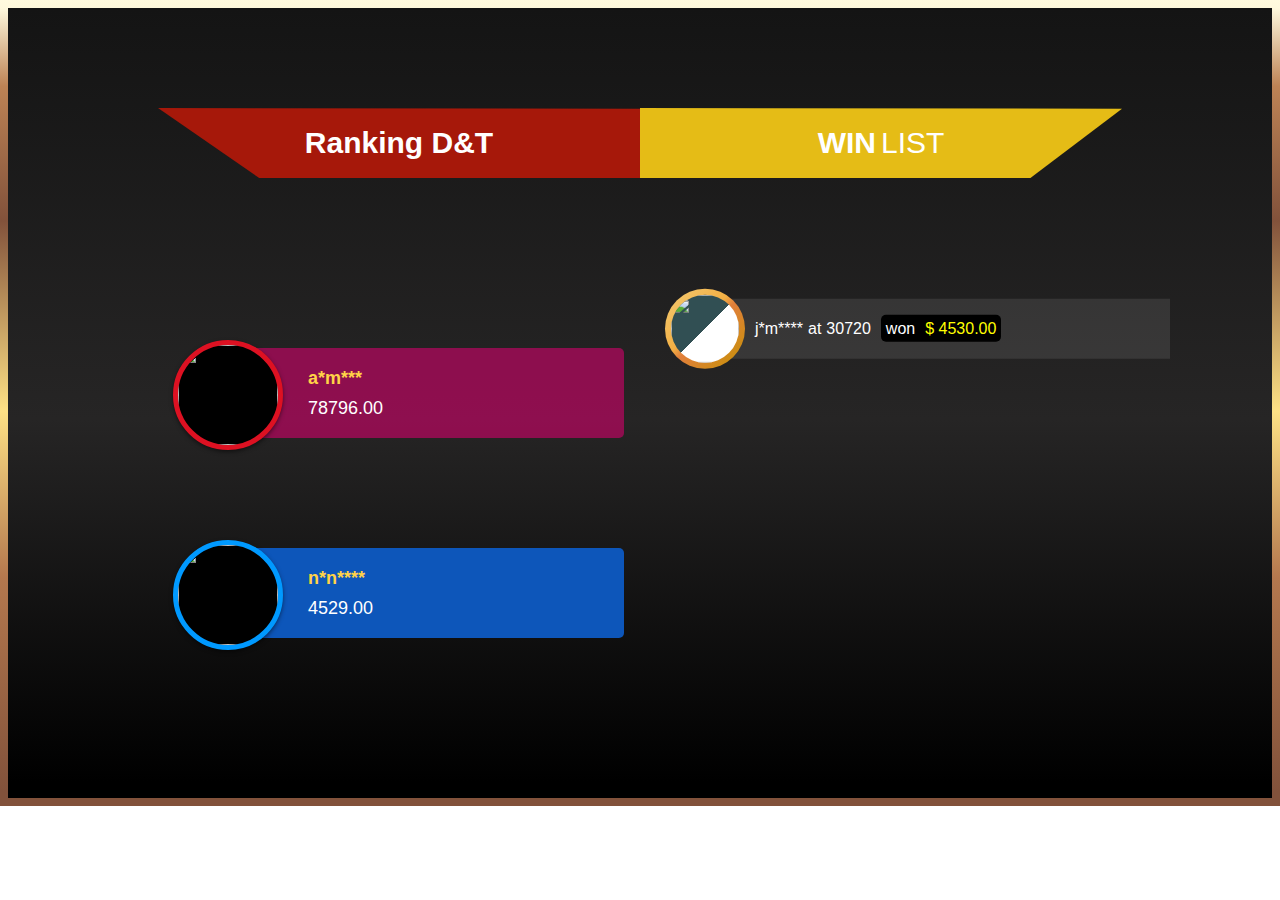
==== index.html @ 342e1118 "v1" ====
<!DOCTYPE html>
<html lang="en">

    <head>
        <meta name="viewport" content="width=device-width, initial-scale=1.0">

        <style>
            html {
                overflow-y: scroll;
            }

            :root {
                overflow-y: auto;
                overflow-x: hidden;
            }

            :root body {
                position: absolute;
            }

            body {
                width: 100vw;
                overflow: hidden;
            }

            body,
            html {
                font-size: 14px;
                padding: 0;
                margin: 0;
            }

            body {
                position: relative;
                min-height: 100%;
                font-family: Microsoft Yahei, Helvetica Neue, Helvetica, Arial, sans-serif;
                line-height: 1.428571429;
                color: #333;
            }

            * {
                -webkit-box-sizing: border-box;
                box-sizing: border-box;
                outline: none;
            }

            .index-goal {
                position: relative;
                padding: 0;
            }

            .index-goal .index-goal-content {
                position: relative;
                z-index: 1;
                padding: 50px 150px;
                color: #fff;
                border-radius: 10px;
                border-style: solid;
                border-width: 8px;
                border-image-source: linear-gradient(180deg, #fffade, #bd8355 10%, #82523b 27%, #fee185 51%, #b4784e 72%, #82523b 99%);
                border-image-slice: 1;
                background-image: -webkit-gradient(linear, left top, left bottom, from(#141414), color-stop(52%, #262525), color-stop(98%, #000)), -webkit-gradient(linear, left top, left bottom, from(#fffade), color-stop(10%, #bd8355), color-stop(27%, #82523b), color-stop(51%, #fee185), color-stop(72%, #b4784e), color-stop(99%, #82523b));
                background-image: linear-gradient(180deg, #141414, #262525 52%, #000 98%), linear-gradient(180deg, #fffade, #bd8355 10%, #82523b 27%, #fee185 51%, #b4784e 72%, #82523b 99%);
                display: -webkit-box;
                display: -ms-flexbox;
                display: flex;
            }

            .index-ranking-wrapper {
                margin: 50px auto 0;
                position: relative;
                width: 50%;
            }

            :after,
            :before {
                -webkit-box-sizing: border-box;
                box-sizing: border-box;
            }

            .index-ranking-wrapper:before {
                content: "";
                width: 220px;
                height: 160px;
                background-image: url(https://download.ocms365.com/v3/jla/mem/img/today-icon_6c0ab17.png);
                background-size: contain;
                z-index: 2;
                position: absolute;
                top: -56px;
                right: -110px;
                background-repeat: no-repeat;
            }

            .index-ranking-wrapper .today-icon {
                width: 100%;
                line-height: 70px;
                margin: auto;
                text-align: center;
                background-color: #a6180a;
                position: relative;
                -webkit-clip-path: polygon(0 0, 100% 1%, 100% 100%, 21% 100%);
                clip-path: polygon(0 0, 100% 1%, 100% 100%, 21% 100%);
            }

            .web_view {
                display: block;
            }

            .index-ranking-wrapper .today-icon p {
                margin-bottom: 5px;
                font-size: 30px;
                font-weight: 700;
            }

            .mob_view {
                display: none;
            }

            .index-section img {
                width: 100%;
            }

            img {
                vertical-align: middle;
            }

            button,
            img,
            input,
            select,
            textarea {
                -webkit-transform: translateZ(0);
                transform: translateZ(0);
            }

            img {
                border: 0;
                vertical-align: middle;
            }

            .index-ranking-wrapper .today-icon p {
                margin-bottom: 5px;
                font-size: 30px;
                font-weight: 700;
            }

            p {
                margin: 0 0 10px;
            }

            ol,
            ul {
                margin-top: 0;
                margin-bottom: 10px;
            }

            ul,
            li {
                list-style-type: none;
            }

            .index-section ul {
                margin: 0;
                padding: 0;
                list-style-type: none;
                *zoom: 1;
            }

            .index-ranking-wrapper .ranking-grid {
                padding: 0;
                margin: 170px 0 0 80px;
                width: 80%;
                position: relative;
            }

            .index-section ul:after,
            .index-section ul:before {
                content: " ";
                display: table;
            }

            .index-ranking-wrapper .ranking-grid>li {
                position: relative;
                margin-bottom: 110px;
            }

            .index-ranking-wrapper .ranking-grid>li.dragon {
                border-radius: 5px;
                background-color: rgba(186, 6, 97, .7);
            }

            .index-ranking-wrapper .ranking-grid>li .ranking-img {
                width: 110px;
                height: 110px;
                position: absolute;
                top: -8px;
                z-index: 1;
                border-radius: 50%;
                left: -65px;
            }

            .index-ranking-wrapper .ranking-grid>li .ranking-img:before {
                width: 150px;
                height: 150px;
                content: "";
                position: absolute;
                background-image: url(https://download.ocms365.com/v3/jla/mem/img/trophy_0536cb7.png);
                background-repeat: no-repeat;
                background-size: contain;
                left: -60px;
                top: -40px;
            }

            .index-goal .index-goal-content .game-img,
            .index-goal .index-goal-content .no-img {
                position: relative;
            }

            .index-goal .index-goal-content .game-img,
            .index-goal .index-goal-content .no-img {
                overflow: hidden;
                width: 100%;
                height: 100%;
                text-align: center;
                background-color: #000;
            }

            .index-ranking-wrapper .ranking-grid>li.dragon .game-img {
                border: 5px solid #d12;
                -webkit-box-shadow: 0 2px 4px 0 rgba(0, 0, 0, .5), inset 0 1px 2px 0 rgba(0, 0, 0, .5);
                box-shadow: 0 2px 4px 0 rgba(0, 0, 0, .5), inset 0 1px 2px 0 rgba(0, 0, 0, .5);
                border-radius: 50%;
            }

            .index-section img {
                width: 100%;
            }

            .index-goal .index-goal-content .game-img img,
            .index-goal .index-goal-content .no-img img {
                position: absolute;
                left: -100%;
                right: -100%;
                margin: auto;
                max-width: none;
                height: 100%;
            }

            .index-ranking-wrapper .ranking-grid>li ul {
                position: relative;
                border-radius: 5px;
            }

            .index-ranking-wrapper .ranking-grid>li.dragon ul {
                margin-left: 50px;
                padding-left: 20px;
            }

            .index-ranking-wrapper .ranking-grid>li ul li {
                position: relative;
                z-index: 1;
                padding: 15px 0;
                color: #fff;
            }

            .index-ranking-wrapper .ranking-grid>li ul li.winner {
                *zoom: 1;
                font-size: 18px;
                line-height: 30px;
            }

            .index-ranking-wrapper .ranking-grid>li ul li.winner:after,
            .index-ranking-wrapper .ranking-grid>li ul li.winner:before {
                content: " ";
                display: table;
            }

            .index-ranking-wrapper .ranking-grid>li ul li.winner .player {
                font-weight: 600;
                color: #ffd347;
            }

            .index-ranking-wrapper .ranking-grid>li ul li.winner .score {
                color: #fff;
            }

            .index-ranking-wrapper .ranking-grid>li ul li.winner:after {
                clear: both;
            }

            .index-ranking-wrapper .ranking-grid>li.dragon ul .ranking-winner-img {
                width: 90px;
                height: 90px;
                position: absolute;
                z-index: 1;
                top: 0;
                background-image: url(https://download.ocms365.com/v3/jla/mem/img/dragon_4d35b4f.png);
                background-size: contain;
                right: 0;
            }

            .index-section ul:after,
            .index-section ul:before {
                content: " ";
                display: table;
            }

            .index-section ul:after {
                clear: both;
            }

            .index-ranking-wrapper .ranking-grid>li {
                position: relative;
                margin-bottom: 110px;
            }

            .index-ranking-wrapper .ranking-grid>li.tiger {
                border-radius: 5px;
                background-color: #0d56ba;
            }

            .index-ranking-wrapper .ranking-grid>li .ranking-img {
                width: 110px;
                height: 110px;
                position: absolute;
                top: -8px;
                z-index: 1;
                border-radius: 50%;
                left: -65px;
            }

            .index-ranking-wrapper .ranking-grid>li.tiger .game-img {
                border: 5px solid #09f;
                -webkit-box-shadow: 0 2px 4px 0 rgba(0, 0, 0, .5), inset 0 1px 2px 0 rgba(0, 0, 0, .5);
                box-shadow: 0 2px 4px 0 rgba(0, 0, 0, .5), inset 0 1px 2px 0 rgba(0, 0, 0, .5);
                border-radius: 50%;
            }

            .index-ranking-wrapper .ranking-grid>li.tiger ul {
                margin-left: 50px;
                padding-left: 20px;
            }

            .index-ranking-wrapper .ranking-grid>li.tiger ul .ranking-winner-img {
                width: 90px;
                height: 90px;
                position: absolute;
                z-index: 1;
                top: 0;
                background-image: url(https://download.ocms365.com/v3/jla/mem/img/tiger_452400a.png);
                background-size: contain;
                right: 0;
            }

            .winner-list-wrapper {
                margin: 50px auto 0;
                position: relative;
                z-index: 1;
                width: 50%;
            }

            .index-title {
                position: relative;
                z-index: 1;
                padding: 0 30px;
                margin: 0;
                font-size: 20px;
                font-weight: 700;
                text-align: center;
                color: #8d8a8a;
                border: 0;
                line-height: 35px;
                background: none;
            }

            .winner-list-wrapper .index-title {
                margin-bottom: 5px;
                font-size: 30px;
                line-height: 70px;
                height: 70px;
                color: #fff;
                padding: 0;
                background-color: rgba(232, 190, 22, .99);
                -webkit-clip-path: polygon(0 0, 100% 1%, 81% 100%, 0 100%);
                clip-path: polygon(0 0, 100% 1%, 81% 100%, 0 100%);
            }

            b,
            strong {
                font-weight: 700;
            }

            .winner-list-wrapper .index-title span {
                margin-left: 5px;
                font-weight: 400;
            }

            .winner-list-wrapper .win-news-width {
                width: 110%;
                margin-top: 110px;
                overflow: hidden;
            }

            .winner-list-wrapper .win-news-scroll {
                margin-top: -5px;
            }

            .winner-list-wrapper .win-news-scroll>ul {
                position: relative;
                height: 420px;
                left: 40px;
            }

            .animate {
                position: absolute;
                top: 0;
                left: 0;
                width: 100%;
            }

            .winner-list-wrapper .win-news-scroll>ul>li {
                *zoom: 1;
                padding-top: 6px;
            }

            .winner-list-wrapper .win-news-scroll>ul>li:after,
            .winner-list-wrapper .win-news-scroll>ul>li:before {
                content: " ";
                display: table;
            }

            .winner-list-wrapper .winner-block {
                position: relative;
                padding: 5px 0;
                margin-top: 20px;
            }

            .winner-list-wrapper .winner-block .winner-img {
                width: 80px;
                height: 80px;
                border-radius: 50%;
                background: linear-gradient(135deg, #f2cb75, #f3b044 43%, #e17f3b 52%, #c49303);
                position: absolute;
                left: -15px;
                top: 0;
                bottom: 0;
                z-index: 1;
                margin: auto;
                padding: 6px;
            }

            .winner-list-wrapper .winner-block .winner-img .game-img {
                width: 100%;
                height: 100%;
                border-radius: 50%;
                background: linear-gradient(315deg, #fff, #fff 50%, #aac6c8 0, #314f53 0);
                overflow: hidden;
                position: relative;
                text-align: center;
                z-index: 2;
            }

            .index-goal .index-goal-content .game-img img,
            .index-goal .index-goal-content .no-img img {
                position: absolute;
                left: -100%;
                right: -100%;
                margin: auto;
                max-width: none;
                height: 100%;
            }

            .winner-list-wrapper .winner-block .winner-article {
                font-size: 16px;
                line-height: 60px;
                background: rgba(139, 138, 138, .2);
                color: #999;
                border-radius: 5px;
            }

            .winner-list-wrapper .winner-block .winner-article .winner-grid {
                display: -webkit-box;
                display: -ms-flexbox;
                display: flex;
            }

            .winner-list-wrapper .winner-block .winner-article .winner-grid>li {
                overflow: hidden;
                display: inline-block;
                text-overflow: ellipsis;
                white-space: nowrap;
                vertical-align: top;
                padding-left: 0;
            }

            .winner-list-wrapper .winner-block .winner-article .winner-grid>li:first-child {
                padding-left: 70px;
            }

            .winner-list-wrapper .winner-block .winner-article .winner-grid>li:first-child:first-child {
                color: #fff;
            }

            .winner-list-wrapper .winner-block .winner-article .winner-grid>li span {
                color: #fff;
            }

            .winner-list-wrapper .winner-block .winner-article .winner-grid>li:first-child span {
                padding: 0 5px;
            }

            .winner-list-wrapper .winner-block .winner-article .winner-grid>li:last-child .jackpot-win {
                margin-left: 5px;
                padding: 5px;
                border-top-left-radius: 5px;
                border-bottom-left-radius: 5px;
                background-color: #000;
            }

            .winner-list-wrapper .winner-block .winner-article .winner-grid>li:last-child .win-total {
                color: #ff0;
                padding: 5px;
                border-top-right-radius: 5px;
                border-bottom-right-radius: 5px;
                background-color: #000;
            }



            @media screen and (max-width:1024px) {
                .index-goal {
                    padding: 0;
                }

                .index-goal .index-goal-content {
                    display: block;
                    margin-bottom: 0;
                    padding: 2.6666666667vmin 2.6666666667vmin 0;
                    border-radius: 1.3333333333vmin;
                    border-width: 1.3333333333vmin;
                }

                .index-goal .index-ranking-wrapper {
                    margin-top: 0;
                    width: 100%;
                }

                .index-goal .index-ranking-wrapper:before {
                    background-image: none;
                }

                .index-goal .index-ranking-wrapper .today-icon {
                    position: relative;
                    top: 0;
                    margin-bottom: 8vmin;
                    width: 48vmin;
                    height: auto;
                    -webkit-clip-path: none;
                    clip-path: none;
                    background-color: transparent;
                }

                .web_view {
                    display: none !important;
                }

                .index-goal .index-ranking-wrapper .today-icon p {
                    font-size: 5.3333333333vmin;
                    margin-top: 0;
                    line-height: 20px;
                }

                .mob_view {
                    display: block !important;
                }

                .index-goal .index-ranking-wrapper .today-icon p {
                    font-size: 5.3333333333vmin;
                    margin-top: 0;
                    line-height: 20px;
                }

                .index-goal .index-ranking-wrapper .ranking-grid {
                    padding: 0;
                    margin: auto 0 0 16vmin;
                }

                .index-goal .index-ranking-wrapper .ranking-grid>li {
                    padding: 0;
                    width: 100%;
                }

                .index-goal .index-ranking-wrapper .ranking-grid>li.dragon {
                    margin-bottom: 14.6666666667vmin;
                }

                .index-goal .index-ranking-wrapper .ranking-grid>li .ranking-img {
                    width: 18.6666666667vmin;
                    height: 18.6666666667vmin;
                    left: 0;
                    top: 0;
                }

                .index-goal .index-ranking-wrapper .ranking-grid>li .ranking-img:before {
                    width: 21.3333333333vmin;
                    height: 25.0666666667vmin;
                    left: -16.8vmin;
                    top: -5.0666666667vmin;
                }

                .index-goal .index-ranking-wrapper .ranking-grid>li .ranking-img .game-img,
                .index-goal .index-ranking-wrapper .ranking-grid>li .ranking-img .no-img {
                    left: -8vmin;
                }

                .index-goal .index-ranking-wrapper .ranking-grid>li ul {
                    margin: 0;
                    padding: 0;
                    width: 100%;
                    height: 18.6666666667vmin;
                }

                .index-goal .index-ranking-wrapper .ranking-grid>li ul li {
                    padding: 0;
                }

                .index-goal .index-ranking-wrapper .ranking-grid>li.dragon .winner,
                .index-goal .index-ranking-wrapper .ranking-grid>li.tiger .winner {
                    padding-top: 4vmin;
                    line-height: 5.8666666667vmin;
                    padding-left: 16vmin;
                }

                .index-goal .index-ranking-wrapper .ranking-grid>li.dragon .winner {
                    text-align: left;
                }

                .index-goal .index-ranking-wrapper .ranking-grid>li.dragon .winner .player,
                .index-goal .index-ranking-wrapper .ranking-grid>li.dragon .winner .score,
                .index-goal .index-ranking-wrapper .ranking-grid>li.tiger .winner .player,
                .index-goal .index-ranking-wrapper .ranking-grid>li.tiger .winner .score {
                    font-size: 4.2666666667vmin;
                }

                .index-goal .index-ranking-wrapper .ranking-grid>li.dragon .ranking-winner-img,
                .index-goal .index-ranking-wrapper .ranking-grid>li.tiger .ranking-winner-img {
                    width: 17.8666666667vmin;
                    height: 17.8666666667vmin;
                }

                .index-goal .index-ranking-wrapper .ranking-grid>li {
                    padding: 0;
                    width: 100%;
                }

                .index-goal .index-ranking-wrapper .ranking-grid>li.tiger {
                    margin-bottom: 14.6666666667vmin;
                }

                .index-goal .index-ranking-wrapper .ranking-grid>li .ranking-img {
                    width: 18.6666666667vmin;
                    height: 18.6666666667vmin;
                    left: 0;
                    top: 0;
                }

                .index-goal .index-ranking-wrapper .ranking-grid>li .ranking-img:before {
                    width: 21.3333333333vmin;
                    height: 25.0666666667vmin;
                    left: -16.8vmin;
                    top: -5.0666666667vmin;
                }

                .index-goal .index-ranking-wrapper .ranking-grid>li .ranking-img .game-img,
                .index-goal .index-ranking-wrapper .ranking-grid>li .ranking-img .no-img {
                    left: -8vmin;
                }

                .index-goal .index-ranking-wrapper .ranking-grid>li ul {
                    margin: 0;
                    padding: 0;
                    width: 100%;
                    height: 18.6666666667vmin;
                }

                .index-goal .index-ranking-wrapper .ranking-grid>li ul li {
                    padding: 0;
                }

                .index-goal .index-ranking-wrapper .ranking-grid>li.dragon .winner,
                .index-goal .index-ranking-wrapper .ranking-grid>li.tiger .winner {
                    padding-top: 4vmin;
                    line-height: 5.8666666667vmin;
                    padding-left: 16vmin;
                }

                .index-goal .index-ranking-wrapper .ranking-grid>li.dragon .winner .player,
                .index-goal .index-ranking-wrapper .ranking-grid>li.dragon .winner .score,
                .index-goal .index-ranking-wrapper .ranking-grid>li.tiger .winner .player,
                .index-goal .index-ranking-wrapper .ranking-grid>li.tiger .winner .score {
                    font-size: 4.2666666667vmin;
                }

                .index-goal .index-ranking-wrapper .ranking-grid>li.dragon .ranking-winner-img,
                .index-goal .index-ranking-wrapper .ranking-grid>li.tiger .ranking-winner-img {
                    width: 17.8666666667vmin;
                    height: 17.8666666667vmin;
                }

                .index-goal .index-ranking-wrapper:after {
                    left: 0;
                    right: 0;
                    bottom: -.8vmin;
                    height: .8vmin;
                }

                .index-goal .winner-list-wrapper {
                    width: 100%;
                    padding-bottom: 13.3333333333vmin;
                    margin-top: 0;
                }

                .index-goal .winner-list-wrapper .index-title {
                    margin-bottom: 0;
                    font-size: 5.3333333333vmin;
                    background-color: transparent;
                    line-height: 5.3333333333vmin;
                    height: 5.3333333333vmin;
                }

                .index-goal .winner-list-wrapper .index-title span {
                    margin-left: 1.3333333333vmin;
                }

                .index-goal .winner-list-wrapper .win-news-width {
                    margin-top: 0;
                    width: 100%;
                }

                .index-goal .winner-list-wrapper .win-news-scroll {
                    margin-top: -10px;
                    margin-left: 0;
                    width: 100%;
                }

                .index-goal .winner-list-wrapper .win-news-scroll>ul {
                    height: 106.6666666667vmin;
                    left: 0;
                }

                .index-goal .winner-list-wrapper .win-news-scroll>ul>li {
                    padding-top: 0;
                }

                .index-goal .winner-list-wrapper .winner-block {
                    padding: 0;
                }

                .index-goal .winner-list-wrapper .winner-block .winner-article .winner-grid {
                    -webkit-box-orient: vertical;
                    -webkit-box-direction: normal;
                    -ms-flex-direction: column;
                    flex-direction: column;
                }

                .index-goal .winner-list-wrapper .winner-block .winner-article .winner-grid>li {
                    display: block;
                    padding-left: 18.6666666667vmin;
                    padding-right: 0;
                    width: 100%;
                    text-align: left;
                    font-size: 4.2666666667vmin;
                }

                .index-goal .winner-list-wrapper .winner-block .winner-article .winner-grid>li span {
                    margin: 0;
                }

                .index-goal .winner-list-wrapper .winner-block .winner-article .winner-grid>li {
                    display: block;
                    padding-left: 18.6666666667vmin;
                    padding-right: 0;
                    width: 100%;
                    text-align: left;
                    font-size: 4.2666666667vmin;
                }

                .index-goal .winner-list-wrapper .winner-block .winner-article .winner-grid>li:last-child span:not(.win-total) {
                    margin: 0;
                }

                .index-goal .winner-list-wrapper .winner-block .winner-article .winner-grid>li span {
                    margin: 0;
                }

                .index-goal .winner-list-wrapper .winner-block .winner-article {
                    padding: 1.5vmin 0;
                    font-size: 3.7333333333vmin;
                    line-height: normal;
                    border-radius: 1vmin;
                }

                .index-goal .winner-list-wrapper .winner-block .winner-img {
                    width: 10 vmin;
                    height: 10vmin;
                    top: 50%;
                    left: 2.6666666667vmin;
                    margin: 0;
                    padding: 0;
                    background: none;
                    -webkit-transform: translateY(-50%);
                    transform: translateY(-50%);
                }
            }

            @media screen and (max-width:660px) {
                .index-goal .winner-list-wrapper .winner-block .winner-article {
                    padding: 2.5vmin 0;
                    font-size: 3.7333333333vmin;
                    line-height: normal;
                    border-radius: 1vmin;
                }

                .index-goal .winner-list-wrapper .winner-block .winner-img {
                    width: 11vmin;
                    height: 11vmin;
                    top: 50%;
                    left: 2.6666666667vmin;
                    margin: 0;
                    padding: 0;
                    background: none;
                    -webkit-transform: translateY(-50%);
                    transform: translateY(-50%);
                }
            }

            @media screen and (max-width:576px) {
                .index-goal .winner-list-wrapper .winner-block .winner-article {
                    padding: 4vmin 0;
                    font-size: 3.7333333333vmin;
                    line-height: normal;
                    border-radius: 1.3333333333vmin;
                }

                .index-goal .winner-list-wrapper .winner-block .winner-img {
                    width: 13.3333333333vmin;
                    height: 13.3333333333vmin;
                    top: 50%;
                    left: 2.6666666667vmin;
                    margin: 0;
                    padding: 0;
                    background: none;
                    -webkit-transform: translateY(-50%);
                    transform: translateY(-50%);
                }
            }

            @media screen and (max-width:430px) {
                .index-goal .winner-list-wrapper .winner-block .winner-article {
                    padding: 4.5333333333vmin 0;
                    font-size: 3.7333333333vmin;
                    line-height: normal;
                    border-radius: 1.3333333333vmin;
                }

                .index-goal .winner-list-wrapper .winner-block .winner-img {
                    width: 13.3333333333vmin;
                    height: 13.3333333333vmin;
                    top: 50%;
                    left: 2.6666666667vmin;
                    margin: 0;
                    padding: 0;
                    background: none;
                    -webkit-transform: translateY(-50%);
                    transform: translateY(-50%);
                }
            }
        </style>
    </head>

    <body>
        <div class="index-section" id="first-div">
            <div data_vue_tag="FitLayout">
                <div>
                    <div class="index-goal">
                        <div class="index-goal-border">
                            <div class="index-goal-content">
                                <div class="index-ranking-wrapper">
                                    <div class="today-icon">
                                        <div class="web_view">
                                            <p>Ranking D&amp;T </p>
                                        </div>
                                        <div class="mob_view"><img src="https://download.ocms365.com/v3/jla/mem/img/today-icon_6c0ab17.png" alt="RANKING">
                                            <p>Ranking D&amp;T </p>
                                        </div>
                                    </div>
                                    <ul class="ranking-grid">
                                        <li class="dragon">
                                            <div></div>
                                            <div class="ranking-img">
                                                <div class="game-img"><img src="https://download.ocms365.com/v2/common/JILI/PlatformGameList.12259_3?version=0"></div>
                                            </div>
                                            <ul>
                                                <li class="winner">
                                                    <div class="player">s*e*l*s****</div>
                                                    <div class="score">83750.00</div>
                                                </li>
                                                <div class="ranking-winner-img"></div>
                                            </ul>
                                        </li>
                                        <li class="tiger">
                                            <div></div>
                                            <div class="ranking-img">
                                                <div class="game-img"><img src="https://download.ocms365.com/v2/common/JDB/PlatformGameList.16_3?version=0"></div>
                                            </div>
                                            <ul>
                                                <li class="winner">
                                                    <div class="player">g*e*n*n*r*s***</div>
                                                    <div class="score">926.00</div>
                                                </li>
                                                <div class="ranking-winner-img"></div>
                                            </ul>
                                        </li>
                                    </ul>
                                </div>
                                <div class="winner-list-wrapper" data_vue_tag="WinListWrapper">
                                    <h3 class="index-title"><b>WIN</b><span>LIST</span></h3>
                                    <div class="win-news-width">
                                        <div class="win-news-scroll">
                                            <ul style="transform: translateY(-1915px);">
                                                <li class="animate" style="transform: translateY(0px);">
                                                    <div class="winner-block">
                                                        <div class="winner-img">
                                                            <div class="game-img"><img src="https://download.ocms365.com/v2/common/FC/PlatformGameList.30473_3?version=0"></div>
                                                        </div>
                                                        <div class="winner-article">
                                                            <div>
                                                                <ul class="winner-grid">
                                                                    <li><span>c*m*r*a***</span>at<span title="COWBOYS">COWBOYS</span></li>
                                                                    <li><span class="jackpot-win">won</span><span class="win-total">$ 5650.00</span></li>
                                                                </ul>
                                                            </div>
                                                        </div>
                                                    </div>
                                                </li>
                                                <li class="animate" style="transform: translateY(96px);">
                                                    <div class="winner-block">
                                                        <div class="winner-img">
                                                            <div class="game-img"><img src="https://download.ocms365.com/v2/common/JILI/PlatformGameList.30815_3?version=1"></div>
                                                        </div>
                                                        <div class="winner-article">
                                                            <div>
                                                                <ul class="winner-grid">
                                                                    <li><span>0*2*1*8****</span>at<span title="Fortune Gems">Fortune Gems</span></li>
                                                                    <li><span class="jackpot-win">won</span><span class="win-total">$ 7925.00</span></li>
                                                                </ul>
                                                            </div>
                                                        </div>
                                                    </div>
                                                </li>
                                                <li class="animate" style="transform: translateY(192px);">
                                                    <div class="winner-block">
                                                        <div class="winner-img">
                                                            <div class="game-img"><img src="https://download.ocms365.com/v2/common/FC/PlatformGameList.30473_3?version=0"></div>
                                                        </div>
                                                        <div class="winner-article">
                                                            <div>
                                                                <ul class="winner-grid">
                                                                    <li><span>c*m*r*a***</span>at<span title="COWBOYS">COWBOYS</span></li>
                                                                    <li><span class="jackpot-win">won</span><span class="win-total">$ 7200.00</span></li>
                                                                </ul>
                                                            </div>
                                                        </div>
                                                    </div>
                                                </li>
                                                <li class="animate" style="transform: translateY(288px);">
                                                    <div class="winner-block">
                                                        <div class="winner-img">
                                                            <div class="game-img"><img src="https://download.ocms365.com/v2/common/JILI/PlatformGameList.12259_3?version=0"></div>
                                                        </div>
                                                        <div class="winner-article">
                                                            <div>
                                                                <ul class="winner-grid">
                                                                    <li><span>m*a***</span>at<span title="Super Ace">Super Ace</span></li>
                                                                    <li><span class="jackpot-win">won</span><span class="win-total">$ 4862.00</span></li>
                                                                </ul>
                                                            </div>
                                                        </div>
                                                    </div>
                                                </li>
                                                <li class="animate" style="transform: translateY(384px);">
                                                    <div class="winner-block">
                                                        <div class="winner-img">
                                                            <div class="game-img"><img src="https://download.ocms365.com/v2/common/JILI/PlatformGameList.12259_3?version=0"></div>
                                                        </div>
                                                        <div class="winner-article">
                                                            <div>
                                                                <ul class="winner-grid">
                                                                    <li><span>a*z****</span>at<span title="Super Ace">Super Ace</span></li>
                                                                    <li><span class="jackpot-win">won</span><span class="win-total">$ 9660.00</span></li>
                                                                </ul>
                                                            </div>
                                                        </div>
                                                    </div>
                                                </li>
                                                <li class="animate" style="transform: translateY(480px);">
                                                    <div class="winner-block">
                                                        <div class="winner-img">
                                                            <div class="game-img"><img src="https://download.ocms365.com/v2/common/JILI/PlatformGameList.12259_3?version=0"></div>
                                                        </div>
                                                        <div class="winner-article">
                                                            <div>
                                                                <ul class="winner-grid">
                                                                    <li><span>d*l*r*i***</span>at<span title="Super Ace">Super Ace</span></li>
                                                                    <li><span class="jackpot-win">won</span><span class="win-total">$ 3340.00</span></li>
                                                                </ul>
                                                            </div>
                                                        </div>
                                                    </div>
                                                </li>
                                                <li class="animate" style="transform: translateY(576px);">
                                                    <div class="winner-block">
                                                        <div class="winner-img">
                                                            <div class="game-img"><img src="https://download.ocms365.com/v2/common/JILI/PlatformGameList.12259_3?version=0"></div>
                                                        </div>
                                                        <div class="winner-article">
                                                            <div>
                                                                <ul class="winner-grid">
                                                                    <li><span>a*z****</span>at<span title="Super Ace">Super Ace</span></li>
                                                                    <li><span class="jackpot-win">won</span><span class="win-total">$ 3760.00</span></li>
                                                                </ul>
                                                            </div>
                                                        </div>
                                                    </div>
                                                </li>
                                                <li class="animate" style="transform: translateY(672px);">
                                                    <div class="winner-block">
                                                        <div class="winner-img">
                                                            <div class="game-img"><img src="https://download.ocms365.com/v2/common/PGV2/PlatformGameList.32614_3?version=0"></div>
                                                        </div>
                                                        <div class="winner-article">
                                                            <div>
                                                                <ul class="winner-grid">
                                                                    <li><span>v*a*i*i*y***</span>at<span title="Lucky Neko">Lucky Neko</span></li>
                                                                    <li><span class="jackpot-win">won</span><span class="win-total">$ 4000.00</span></li>
                                                                </ul>
                                                            </div>
                                                        </div>
                                                    </div>
                                                </li>
                                                <li class="animate" style="transform: translateY(768px);">
                                                    <div class="winner-block">
                                                        <div class="winner-img">
                                                            <div class="game-img"><img src="https://download.ocms365.com/v2/common/JILI/PlatformGameList.12259_3?version=0"></div>
                                                        </div>
                                                        <div class="winner-article">
                                                            <div>
                                                                <ul class="winner-grid">
                                                                    <li><span>a*z****</span>at<span title="Super Ace">Super Ace</span></li>
                                                                    <li><span class="jackpot-win">won</span><span class="win-total">$ 6360.00</span></li>
                                                                </ul>
                                                            </div>
                                                        </div>
                                                    </div>
                                                </li>
                                                <li class="animate" style="transform: translateY(864px);">
                                                    <div class="winner-block">
                                                        <div class="winner-img">
                                                            <div class="game-img"><img src="https://download.ocms365.com/v2/common/JILI/PlatformGameList.12259_3?version=0"></div>
                                                        </div>
                                                        <div class="winner-article">
                                                            <div>
                                                                <ul class="winner-grid">
                                                                    <li><span>a*z****</span>at<span title="Super Ace">Super Ace</span></li>
                                                                    <li><span class="jackpot-win">won</span><span class="win-total">$ 3690.00</span></li>
                                                                </ul>
                                                            </div>
                                                        </div>
                                                    </div>
                                                </li>
                                                <li class="animate" style="transform: translateY(960px);">
                                                    <div class="winner-block">
                                                        <div class="winner-img">
                                                            <div class="game-img"><img src="https://download.ocms365.com/v2/common/FC/PlatformGameList.31588_3?version=0"></div>
                                                        </div>
                                                        <div class="winner-article">
                                                            <div>
                                                                <ul class="winner-grid">
                                                                    <li><span>0*5*2*8****</span>at<span title="Robin Hood">Robin Hood</span></li>
                                                                    <li><span class="jackpot-win">won</span><span class="win-total">$ 5000.00</span></li>
                                                                </ul>
                                                            </div>
                                                        </div>
                                                    </div>
                                                </li>
                                                <li class="animate" style="transform: translateY(1056px);">
                                                    <div class="winner-block">
                                                        <div class="winner-img">
                                                            <div class="game-img"><img src="https://download.ocms365.com/v2/common/FC/PlatformGameList.33328_3?version=0"></div>
                                                        </div>
                                                        <div class="winner-article">
                                                            <div>
                                                                <ul class="winner-grid">
                                                                    <li><span>j*o*n****</span>at<span title="SUPER ELEMENTS">SUPER ELEMENTS</span></li>
                                                                    <li><span class="jackpot-win">won</span><span class="win-total">$ 10176.00</span></li>
                                                                </ul>
                                                            </div>
                                                        </div>
                                                    </div>
                                                </li>
                                                <li class="animate" style="transform: translateY(1152px);">
                                                    <div class="winner-block">
                                                        <div class="winner-img">
                                                            <div class="game-img"><img src="https://download.ocms365.com/v2/common/R88/PlatformGameList.31616_3?version=0"></div>
                                                        </div>
                                                        <div class="winner-article">
                                                            <div>
                                                                <ul class="winner-grid">
                                                                    <li><span>a*z****</span>at<span title="SuperAce">SuperAce</span></li>
                                                                    <li><span class="jackpot-win">won</span><span class="win-total">$ 26100.00</span></li>
                                                                </ul>
                                                            </div>
                                                        </div>
                                                    </div>
                                                </li>
                                                <li class="animate" style="transform: translateY(1248px);">
                                                    <div class="winner-block">
                                                        <div class="winner-img">
                                                            <div class="game-img"><img src="https://download.ocms365.com/v2/common/R88/PlatformGameList.31616_3?version=0"></div>
                                                        </div>
                                                        <div class="winner-article">
                                                            <div>
                                                                <ul class="winner-grid">
                                                                    <li><span>a*z****</span>at<span title="SuperAce">SuperAce</span></li>
                                                                    <li><span class="jackpot-win">won</span><span class="win-total">$ 17540.00</span></li>
                                                                </ul>
                                                            </div>
                                                        </div>
                                                    </div>
                                                </li>
                                                <li class="animate" style="transform: translateY(1344px);">
                                                    <div class="winner-block">
                                                        <div class="winner-img">
                                                            <div class="game-img"><img src="https://download.ocms365.com/v2/common/PGV2/PlatformGameList.32620_3?version=0"></div>
                                                        </div>
                                                        <div class="winner-article">
                                                            <div>
                                                                <ul class="winner-grid">
                                                                    <li><span>j*r*c*x****</span>at<span title="Wild Bounty Showdown">Wild Bounty Showdown</span></li>
                                                                    <li><span class="jackpot-win">won</span><span class="win-total">$ 5760.00</span></li>
                                                                </ul>
                                                            </div>
                                                        </div>
                                                    </div>
                                                </li>
                                                <li class="animate" style="transform: translateY(1440px);">
                                                    <div class="winner-block">
                                                        <div class="winner-img">
                                                            <div class="game-img"><img src="https://download.ocms365.com/v2/common/JILI/PlatformGameList.12259_3?version=0"></div>
                                                        </div>
                                                        <div class="winner-article">
                                                            <div>
                                                                <ul class="winner-grid">
                                                                    <li><span>0*2*1***</span>at<span title="Super Ace">Super Ace</span></li>
                                                                    <li><span class="jackpot-win">won</span><span class="win-total">$ 4065.00</span></li>
                                                                </ul>
                                                            </div>
                                                        </div>
                                                    </div>
                                                </li>
                                                <li class="animate" style="transform: translateY(1536px);">
                                                    <div class="winner-block">
                                                        <div class="winner-img">
                                                            <div class="game-img"><img src="https://download.ocms365.com/v2/common/PGV2/PlatformGameList.32614_3?version=0"></div>
                                                        </div>
                                                        <div class="winner-article">
                                                            <div>
                                                                <ul class="winner-grid">
                                                                    <li><span>v*a*i*i*y***</span>at<span title="Lucky Neko">Lucky Neko</span></li>
                                                                    <li><span class="jackpot-win">won</span><span class="win-total">$ 3200.00</span></li>
                                                                </ul>
                                                            </div>
                                                        </div>
                                                    </div>
                                                </li>
                                                <li class="animate" style="transform: translateY(1630px);">
                                                    <div class="winner-block">
                                                        <div class="winner-img">
                                                            <div class="game-img"><img src="https://download.ocms365.com/v2/common/PGV2/PlatformGameList.32614_3?version=0"></div>
                                                        </div>
                                                        <div class="winner-article">
                                                            <div>
                                                                <ul class="winner-grid">
                                                                    <li><span>v*a*i*i*y***</span>at<span title="Lucky Neko">Lucky Neko</span></li>
                                                                    <li><span class="jackpot-win">won</span><span class="win-total">$ 4800.00</span></li>
                                                                </ul>
                                                            </div>
                                                        </div>
                                                    </div>
                                                </li>
                                                <li class="animate" style="transform: translateY(1724px);">
                                                    <div class="winner-block">
                                                        <div class="winner-img">
                                                            <div class="game-img"><img src="https://download.ocms365.com/v2/common/JILI/PlatformGameList.10457_3?version=0"></div>
                                                        </div>
                                                        <div class="winner-article">
                                                            <div>
                                                                <ul class="winner-grid">
                                                                    <li><span>f*a*c*s*l*a*2***</span>at<span title="Crazy777">Crazy777</span></li>
                                                                    <li><span class="jackpot-win">won</span><span class="win-total">$ 3210.00</span></li>
                                                                </ul>
                                                            </div>
                                                        </div>
                                                    </div>
                                                </li>
                                                <li class="animate" style="transform: translateY(1820px);">
                                                    <div class="winner-block">
                                                        <div class="winner-img">
                                                            <div class="game-img"><img src="https://download.ocms365.com/v2/common/PGV2/PlatformGameList.32614_3?version=0"></div>
                                                        </div>
                                                        <div class="winner-article">
                                                            <div>
                                                                <ul class="winner-grid">
                                                                    <li><span>v*a*i*i*y***</span>at<span title="Lucky Neko">Lucky Neko</span></li>
                                                                    <li><span class="jackpot-win">won</span><span class="win-total">$ 4480.00</span></li>
                                                                </ul>
                                                            </div>
                                                        </div>
                                                    </div>
                                                </li>
                                            </ul>
                                        </div>
                                    </div>
                                </div>
                            </div>
                        </div>
                    </div>
                </div>
            </div>
        </div>
    </body>
    <script>
        // 輪播
        document.addEventListener('DOMContentLoaded', function () {
            var winListContainer = document.querySelector('.win-news-scroll');
            var winListUl = document.querySelector('.win-news-scroll ul');
            
            document.body.style.width = screen.width + "px";
            var n = 1 // 每次滾動倍率
            if (screen.width < 768) {
                n = 0.99  // for i14 pro max
            } else {
                n = 1.05  // for pc 
            }
            console.log(screen.width, n)

            var winnerBlockHeight = winListUl.firstElementChild.offsetHeight * n;  
            console.log(winnerBlockHeight)

            var totalWinners = winListUl.children.length;
            winListUl.style.transform = 'translateY(' + (-totalWinners + 1) * winnerBlockHeight + 'px)';  // 初始位置
            console.log(winListUl.style.transform)
            var currentIndex = 19;

            setInterval(function () {
                currentIndex = (currentIndex - 1 + totalWinners) % totalWinners;
                var newTransform = -currentIndex * winnerBlockHeight;

                winListUl.style.transition = 'transform 1s ease-in-out';
                winListUl.style.transform = 'translateY(' + newTransform + 'px)';

                // Reset transition and transform when reaching the first winner
                if (currentIndex === 0) {
                    setTimeout(function () {
                        winListUl.style.transition = 'none';
                        winListUl.style.transform = 'translateY(' + (-totalWinners + 1) * winnerBlockHeight + 'px)';
                        currentIndex = totalWinners - 1;
                    }, 2000);
                }
            }, 2000);
        });
    </script>

    <script>
        // 抓money檔案
        const moneyJsonFileList = [
            'money0',
            'money2',
        ];
        const moneyjsonFileName = moneyJsonFileList[Math.floor(Math.random() * moneyJsonFileList.length)];
        const moneyjsonFilePath = `static/json/${moneyjsonFileName}.json`;

        // 抓輪播隨機資料
        document.addEventListener('DOMContentLoaded', function () {
            fetch(moneyjsonFilePath)
                .then(response => response.json())
                .then(data => {
                    // Shuffle the data array
                    const shuffledData = shuffleArray(data.data);

                    // Select the ul element
                    const winListUl = document.querySelector('.win-news-scroll ul');

                    winListUl.innerHTML = '';

                    // Iterate through the first 20 shuffled entries and create li elements
                    shuffledData.slice(0, 20).forEach((entry, index) => {
                        const liElement = document.createElement('li');
                        liElement.className = 'animate';

                        const translateYValue = index * 100;
                        liElement.style.transform = `translateY(${translateYValue}px)`;

                        liElement.innerHTML = `
                            <div class="winner-block">
                                <div class="winner-img">
                                    <div class="game-img"><img src="${entry.imgUrl}"></div>
                                </div>
                                <div class="winner-article">
                                    <div>
                                        <ul class="winner-grid">
                                            <li><span>${entry.username}</span>at<span title="${entry.gameType}">${entry.gameType}</span></li>
                                            <li><span class="jackpot-win">won</span><span class="win-total">$ ${parseFloat(entry.highScore).toFixed(2)}</span></li>
                                        </ul>
                                    </div>
                                </div>
                            </div>
                        `;

                        winListUl.appendChild(liElement);
                    });
                })
                .catch(error => console.error('Error fetching JSON:', error));
        });

        // Function to shuffle an array
        function shuffleArray(array) {
            for (let i = array.length - 1; i > 0; i--) {
                const j = Math.floor(Math.random() * (i + 1));
                [array[i], array[j]] = [array[j], array[i]];
            }
            return array;
        }
    </script>

    <script>
        // 抓最高1
        document.addEventListener('DOMContentLoaded', function () {
            fetch(moneyjsonFilePath)
                .then(response => response.json()) // 解析 JSON
                .then(data => {
                    const firstData = data.data[0];

                    // 在這裡可以使用 firstData 的其他操作，例如取得其中的屬性值
                    const username = firstData.username;
                    const highScore = firstData.highScore;
                    const imgUrl = firstData.imgUrl;

                    // 範例：將資料應用到 HTML 元素上
                    const playerNameElement = document.querySelector('.player');
                    const scoreElement = document.querySelector('.score');
                    const gameImgElement = document.querySelector('.game-img img');

                    playerNameElement.textContent = username;
                    scoreElement.textContent = parseFloat(highScore).toFixed(2);;
                    gameImgElement.src = imgUrl;

                    const liElement = document.createElement('li');
                    liElement.className = 'dragon';

                    liElement.innerHTML = `
                        <div></div>
                        <div class="ranking-img">
                            <div class="game-img"><img src="${firstData.imgUrl}"></div>
                        </div>
                        <ul>
                            <li class="winner">
                                <div class="player">${firstData.username}</div>
                                <div class="score">${firstData.highScore}</div>
                            </li>
                            <div class="ranking-winner-img"></div>
                        </ul>
                    `;
                })
                .catch(error => {
                    console.error('讀取 JSON 檔案時發生錯誤：', error);
                });
        });
    </script>

    <script>
        // 抓最高2
        const creditJsonFileList = [
            'credit0',
            'credit2',
        ];
        const creditJsonFileName = creditJsonFileList[Math.floor(Math.random() * creditJsonFileList.length)];
        const creditjsonFilePath = `static/json/${creditJsonFileName}.json`;

        document.addEventListener('DOMContentLoaded', function () {
            fetch(creditjsonFilePath)
                .then(response => response.json()) // 解析 JSON
                .then(data => {
                    const highestScoreEntry = data.data[0];

                    // 在這裡可以使用 firstData 的其他操作，例如取得其中的屬性值
                    const username = highestScoreEntry.username;
                    const highScore = highestScoreEntry.highScore;
                    const imgUrl = highestScoreEntry.imgUrl;

                    // 範例：將資料應用到 HTML 元素上
                    const playerNameElement = document.querySelectorAll('.player')[1];
                    const scoreElement = document.querySelectorAll('.score')[1];
                    const gameImgElement = document.querySelectorAll('.game-img img')[1];

                    playerNameElement.textContent = username;
                    scoreElement.textContent = parseFloat(highScore).toFixed(2);
                    gameImgElement.src = imgUrl;

                    const liElement = document.createElement('li');
                    liElement.className = 'tiger';

                    liElement.innerHTML = `
                        <div></div>
                        <div class="ranking-img">
                            <div class="game-img"><img src="${highestScoreEntry.imgUrl}"></div>
                        </div>
                        <ul>
                            <li class="winner">
                                <div class="player">${highestScoreEntry.username}</div>
                                <div class="score">${highestScoreEntry.highScore}</div>
                            </li>
                            <div class="ranking-winner-img"></div>
                        </ul>
                    `;
                })
                .catch(error => {
                    console.error('讀取 JSON 檔案時發生錯誤：', error);
                });
        });
    </script>

    <script>
        let setIsWeb = function () {
            // console.log(screen.width);

            document.body.style.width = screen.width + "px";

            if (screen.width < 768) {
                document.getElementById("first-div").classList.add("mobile-app");
            } else {
                document.getElementById("first-div").classList.remove("mobile-app");
            }
        }

        window.addEventListener("resize", (e) => {
            setIsWeb();
        })

        document.addEventListener("DOMContentLoaded", () => {
            setIsWeb();
        })

    </script>

</html>
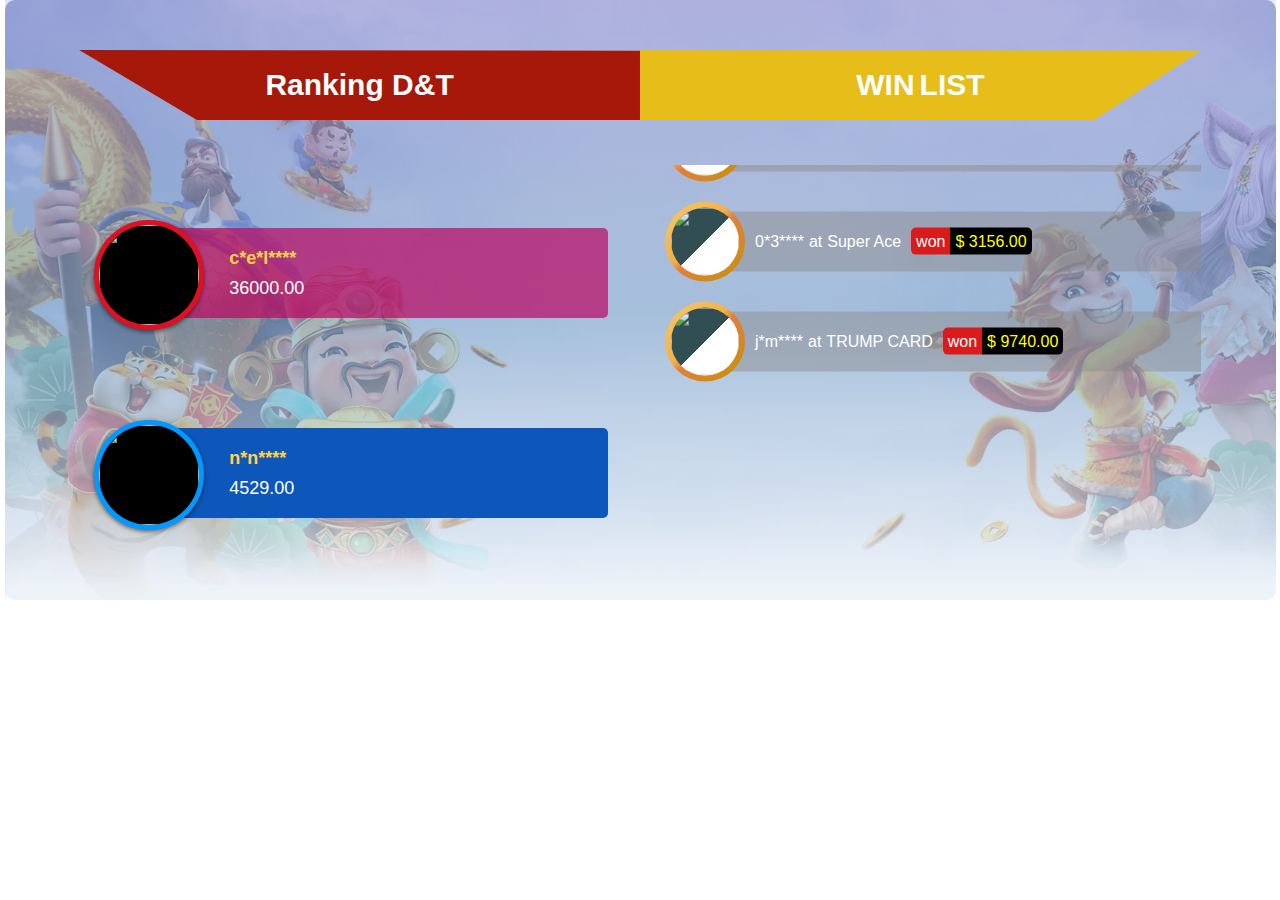
==== commit 0e0daf09: "v2" ====
--- a/index.html
+++ b/index.html
@@ -3,6 +3,8 @@
 
     <head>
         <meta name="viewport" content="width=device-width, initial-scale=1.0">
+
+        <link rel="stylesheet" href="https://cdnjs.cloudflare.com/ajax/libs/font-awesome/5.15.1/css/all.min.css">
 
         <style>
             html {
@@ -16,11 +18,6 @@
 
             :root body {
                 position: absolute;
-            }
-
-            body {
-                width: 100vw;
-                overflow: hidden;
             }
 
             body,
@@ -31,11 +28,19 @@
             }
 
             body {
+                width: calc(100vw - 9px);
+                height: calc((100vw - 9px) * 0.55);
+                overflow: hidden;
+                left: 4.5px;
                 position: relative;
-                min-height: 100%;
+                max-height: 600px;
                 font-family: Microsoft Yahei, Helvetica Neue, Helvetica, Arial, sans-serif;
                 line-height: 1.428571429;
-                color: #333;
+                color: #fafbfd;
+            }
+
+            .index-section {
+                height: 100%;
             }
 
             * {
@@ -52,18 +57,32 @@
             .index-goal .index-goal-content {
                 position: relative;
                 z-index: 1;
-                padding: 50px 150px;
+                padding: 0px calc(100vw * 0.058333);
                 color: #fff;
                 border-radius: 10px;
                 border-style: solid;
-                border-width: 8px;
-                border-image-source: linear-gradient(180deg, #fffade, #bd8355 10%, #82523b 27%, #fee185 51%, #b4784e 72%, #82523b 99%);
+                border-width: 0;
                 border-image-slice: 1;
                 background-image: -webkit-gradient(linear, left top, left bottom, from(#141414), color-stop(52%, #262525), color-stop(98%, #000)), -webkit-gradient(linear, left top, left bottom, from(#fffade), color-stop(10%, #bd8355), color-stop(27%, #82523b), color-stop(51%, #fee185), color-stop(72%, #b4784e), color-stop(99%, #82523b));
-                background-image: linear-gradient(180deg, #141414, #262525 52%, #000 98%), linear-gradient(180deg, #fffade, #bd8355 10%, #82523b 27%, #fee185 51%, #b4784e 72%, #82523b 99%);
+                background-image: linear-gradient(180deg, #9898d5, #7fa3cc 52%, #e9eff7 98%), linear-gradient(180deg, #fffade, #bd8355 10%, #82523b 27%, #fee185 51%, #b4784e 72%, #82523b 99%);
                 display: -webkit-box;
                 display: -ms-flexbox;
                 display: flex;
+            }
+
+            .index-goal-content::before {
+                content: "";
+                display: block;
+                background-size: cover;
+                background-image: url(/static/img/bg-slot4.webp);
+                height: 100%;
+                width: 100%;
+                opacity: 0.3;
+                position: absolute;
+                top: 0;
+                bottom: 0;
+                left: 0;
+                right: 0;
             }
 
             .index-ranking-wrapper {
@@ -168,7 +187,7 @@
 
             .index-ranking-wrapper .ranking-grid {
                 padding: 0;
-                margin: 170px 0 0 80px;
+                margin: 12vh 0 0 80px;
                 width: 80%;
                 position: relative;
             }
@@ -392,12 +411,12 @@
 
             .winner-list-wrapper .index-title span {
                 margin-left: 5px;
-                font-weight: 400;
+                font-weight: 700;
             }
 
             .winner-list-wrapper .win-news-width {
-                width: 110%;
-                margin-top: 110px;
+                width: 100%;
+                margin-top: 5vh;
                 overflow: hidden;
             }
 
@@ -473,7 +492,7 @@
             .winner-list-wrapper .winner-block .winner-article {
                 font-size: 16px;
                 line-height: 60px;
-                background: rgba(139, 138, 138, .2);
+                background: rgba(139, 138, 138, 0.459);
                 color: #999;
                 border-radius: 5px;
             }
@@ -514,7 +533,7 @@
                 padding: 5px;
                 border-top-left-radius: 5px;
                 border-bottom-left-radius: 5px;
-                background-color: #000;
+                background-color: #da1b1b;
             }
 
             .winner-list-wrapper .winner-block .winner-article .winner-grid>li:last-child .win-total {
@@ -525,9 +544,37 @@
                 background-color: #000;
             }
 
-
-
-            @media screen and (max-width:1024px) {
+            .FitLayout,
+            .FitLayout>div,
+            .index-goal,
+            .index-goal-border,
+            .index-goal-content,
+            .ranking-grid {
+                height: 100%;
+            }
+
+            .index-ranking-wrapper .win-news-width {
+                margin: 0 0 0 80px;
+            }
+
+            @media screen and (max-width:1250px) {
+                body {
+                    height: calc((100vw - 9px) * 0.7);
+                }
+            }
+
+            @media screen and (max-width:900px) {
+                .index-goal-content::before {
+                    background-image: none;
+                }
+
+                body {
+                    width: calc(100vw - 9px);
+                    height: inherit;
+                    max-height: none;
+                    min-height: 100%;
+                }
+
                 .index-goal {
                     padding: 0;
                 }
@@ -543,6 +590,12 @@
                 .index-goal .index-ranking-wrapper {
                     margin-top: 0;
                     width: 100%;
+                }
+
+                .index-ranking-wrapper {
+                    display: flex;
+                    flex-direction: column;
+                    align-items: center;
                 }
 
                 .index-goal .index-ranking-wrapper:before {
@@ -721,7 +774,7 @@
                 }
 
                 .index-goal .winner-list-wrapper .index-title {
-                    margin-bottom: 0;
+                    margin-bottom: 30px;
                     font-size: 5.3333333333vmin;
                     background-color: transparent;
                     line-height: 5.3333333333vmin;
@@ -759,8 +812,10 @@
                 .index-goal .winner-list-wrapper .winner-block .winner-article .winner-grid {
                     -webkit-box-orient: vertical;
                     -webkit-box-direction: normal;
-                    -ms-flex-direction: column;
-                    flex-direction: column;
+                    /*-ms-flex-direction: column;*/
+                    /*flex-direction: column;*/
+                    min-height: 80px;
+                    align-items: center;
                 }
 
                 .index-goal .winner-list-wrapper .winner-block .winner-article .winner-grid>li {
@@ -772,19 +827,14 @@
                     font-size: 4.2666666667vmin;
                 }
 
+                li.win-prize {
+                    padding-left: 14vmin !important;
+                }
+
                 .index-goal .winner-list-wrapper .winner-block .winner-article .winner-grid>li span {
                     margin: 0;
                 }
 
-                .index-goal .winner-list-wrapper .winner-block .winner-article .winner-grid>li {
-                    display: block;
-                    padding-left: 18.6666666667vmin;
-                    padding-right: 0;
-                    width: 100%;
-                    text-align: left;
-                    font-size: 4.2666666667vmin;
-                }
-
                 .index-goal .winner-list-wrapper .winner-block .winner-article .winner-grid>li:last-child span:not(.win-total) {
                     margin: 0;
                 }
@@ -794,7 +844,7 @@
                 }
 
                 .index-goal .winner-list-wrapper .winner-block .winner-article {
-                    padding: 1.5vmin 0;
+                    padding: 0.5vmin 0;
                     font-size: 3.7333333333vmin;
                     line-height: normal;
                     border-radius: 1vmin;
@@ -813,11 +863,22 @@
                 }
             }
 
+            @media screen and (max-width:800px) {
+                li.win-prize {
+                    padding-left: 7.5vmin !important;
+                }
+            }
+
             @media screen and (max-width:660px) {
+                .index-goal .index-goal-content {
+                    display: block;
+                    margin-bottom: 0;
+                    padding: 1vmin 1vmin 0;
+                    border-radius: 1.3333333333vmin;
+                    border-width: 1.3333333333vmin;
+                }
+
                 .index-goal .winner-list-wrapper .winner-block .winner-article {
-                    padding: 2.5vmin 0;
-                    font-size: 3.7333333333vmin;
-                    line-height: normal;
                     border-radius: 1vmin;
                 }
 
@@ -832,13 +893,18 @@
                     -webkit-transform: translateY(-50%);
                     transform: translateY(-50%);
                 }
+
+                li.win-prize {
+                    padding-left: 7vmin !important;
+                }
+
+                li.animate {
+                    padding: 0 5px !important;
+                }
             }
 
             @media screen and (max-width:576px) {
                 .index-goal .winner-list-wrapper .winner-block .winner-article {
-                    padding: 4vmin 0;
-                    font-size: 3.7333333333vmin;
-                    line-height: normal;
                     border-radius: 1.3333333333vmin;
                 }
 
@@ -853,13 +919,18 @@
                     -webkit-transform: translateY(-50%);
                     transform: translateY(-50%);
                 }
+
+                li.win-prize {
+                    padding-left: 5vmin !important;
+                }
+
+                li.animate {
+                    padding: 0 5px !important;
+                }
             }
 
             @media screen and (max-width:430px) {
                 .index-goal .winner-list-wrapper .winner-block .winner-article {
-                    padding: 4.5333333333vmin 0;
-                    font-size: 3.7333333333vmin;
-                    line-height: normal;
                     border-radius: 1.3333333333vmin;
                 }
 
@@ -874,13 +945,25 @@
                     -webkit-transform: translateY(-50%);
                     transform: translateY(-50%);
                 }
+
+                li.animate {
+                    padding: 0 5px !important;
+                }
+            }
+
+            .snowflake {
+                position: absolute;
+                color: #fff;
+                opacity: 0.8;
+                user-select: none;
+                z-index: 1000;
             }
         </style>
     </head>
 
     <body>
         <div class="index-section" id="first-div">
-            <div data_vue_tag="FitLayout">
+            <div class="FitLayout">
                 <div>
                     <div class="index-goal">
                         <div class="index-goal-border">
@@ -937,7 +1020,7 @@
                                                             <div>
                                                                 <ul class="winner-grid">
                                                                     <li><span>c*m*r*a***</span>at<span title="COWBOYS">COWBOYS</span></li>
-                                                                    <li><span class="jackpot-win">won</span><span class="win-total">$ 5650.00</span></li>
+                                                                    <li class="win-prize"><span class="jackpot-win">won</span><span class="win-total">$ 5650.00</span></li>
                                                                 </ul>
                                                             </div>
                                                         </div>
@@ -952,7 +1035,7 @@
                                                             <div>
                                                                 <ul class="winner-grid">
                                                                     <li><span>0*2*1*8****</span>at<span title="Fortune Gems">Fortune Gems</span></li>
-                                                                    <li><span class="jackpot-win">won</span><span class="win-total">$ 7925.00</span></li>
+                                                                    <li class="win-prize"><span class="jackpot-win">won</span><span class="win-total">$ 7925.00</span></li>
                                                                 </ul>
                                                             </div>
                                                         </div>
@@ -967,7 +1050,7 @@
                                                             <div>
                                                                 <ul class="winner-grid">
                                                                     <li><span>c*m*r*a***</span>at<span title="COWBOYS">COWBOYS</span></li>
-                                                                    <li><span class="jackpot-win">won</span><span class="win-total">$ 7200.00</span></li>
+                                                                    <li class="win-prize"><span class="jackpot-win">won</span><span class="win-total">$ 7200.00</span></li>
                                                                 </ul>
                                                             </div>
                                                         </div>
@@ -982,7 +1065,7 @@
                                                             <div>
                                                                 <ul class="winner-grid">
                                                                     <li><span>m*a***</span>at<span title="Super Ace">Super Ace</span></li>
-                                                                    <li><span class="jackpot-win">won</span><span class="win-total">$ 4862.00</span></li>
+                                                                    <li class="win-prize"><span class="jackpot-win">won</span><span class="win-total">$ 4862.00</span></li>
                                                                 </ul>
                                                             </div>
                                                         </div>
@@ -997,7 +1080,7 @@
                                                             <div>
                                                                 <ul class="winner-grid">
                                                                     <li><span>a*z****</span>at<span title="Super Ace">Super Ace</span></li>
-                                                                    <li><span class="jackpot-win">won</span><span class="win-total">$ 9660.00</span></li>
+                                                                    <li class="win-prize"><span class="jackpot-win">won</span><span class="win-total">$ 9660.00</span></li>
                                                                 </ul>
                                                             </div>
                                                         </div>
@@ -1012,7 +1095,7 @@
                                                             <div>
                                                                 <ul class="winner-grid">
                                                                     <li><span>d*l*r*i***</span>at<span title="Super Ace">Super Ace</span></li>
-                                                                    <li><span class="jackpot-win">won</span><span class="win-total">$ 3340.00</span></li>
+                                                                    <li class="win-prize"><span class="jackpot-win">won</span><span class="win-total">$ 3340.00</span></li>
                                                                 </ul>
                                                             </div>
                                                         </div>
@@ -1027,7 +1110,7 @@
                                                             <div>
                                                                 <ul class="winner-grid">
                                                                     <li><span>a*z****</span>at<span title="Super Ace">Super Ace</span></li>
-                                                                    <li><span class="jackpot-win">won</span><span class="win-total">$ 3760.00</span></li>
+                                                                    <li class="win-prize"><span class="jackpot-win">won</span><span class="win-total">$ 3760.00</span></li>
                                                                 </ul>
                                                             </div>
                                                         </div>
@@ -1042,7 +1125,7 @@
                                                             <div>
                                                                 <ul class="winner-grid">
                                                                     <li><span>v*a*i*i*y***</span>at<span title="Lucky Neko">Lucky Neko</span></li>
-                                                                    <li><span class="jackpot-win">won</span><span class="win-total">$ 4000.00</span></li>
+                                                                    <li class="win-prize"><span class="jackpot-win">won</span><span class="win-total">$ 4000.00</span></li>
                                                                 </ul>
                                                             </div>
                                                         </div>
@@ -1057,7 +1140,7 @@
                                                             <div>
                                                                 <ul class="winner-grid">
                                                                     <li><span>a*z****</span>at<span title="Super Ace">Super Ace</span></li>
-                                                                    <li><span class="jackpot-win">won</span><span class="win-total">$ 6360.00</span></li>
+                                                                    <li class="win-prize"><span class="jackpot-win">won</span><span class="win-total">$ 6360.00</span></li>
                                                                 </ul>
                                                             </div>
                                                         </div>
@@ -1072,7 +1155,7 @@
                                                             <div>
                                                                 <ul class="winner-grid">
                                                                     <li><span>a*z****</span>at<span title="Super Ace">Super Ace</span></li>
-                                                                    <li><span class="jackpot-win">won</span><span class="win-total">$ 3690.00</span></li>
+                                                                    <li class="win-prize"><span class="jackpot-win">won</span><span class="win-total">$ 3690.00</span></li>
                                                                 </ul>
                                                             </div>
                                                         </div>
@@ -1087,7 +1170,7 @@
                                                             <div>
                                                                 <ul class="winner-grid">
                                                                     <li><span>0*5*2*8****</span>at<span title="Robin Hood">Robin Hood</span></li>
-                                                                    <li><span class="jackpot-win">won</span><span class="win-total">$ 5000.00</span></li>
+                                                                    <li class="win-prize"><span class="jackpot-win">won</span><span class="win-total">$ 5000.00</span></li>
                                                                 </ul>
                                                             </div>
                                                         </div>
@@ -1102,7 +1185,7 @@
                                                             <div>
                                                                 <ul class="winner-grid">
                                                                     <li><span>j*o*n****</span>at<span title="SUPER ELEMENTS">SUPER ELEMENTS</span></li>
-                                                                    <li><span class="jackpot-win">won</span><span class="win-total">$ 10176.00</span></li>
+                                                                    <li class="win-prize"><span class="jackpot-win">won</span><span class="win-total">$ 10176.00</span></li>
                                                                 </ul>
                                                             </div>
                                                         </div>
@@ -1117,7 +1200,7 @@
                                                             <div>
                                                                 <ul class="winner-grid">
                                                                     <li><span>a*z****</span>at<span title="SuperAce">SuperAce</span></li>
-                                                                    <li><span class="jackpot-win">won</span><span class="win-total">$ 26100.00</span></li>
+                                                                    <li class="win-prize"><span class="jackpot-win">won</span><span class="win-total">$ 26100.00</span></li>
                                                                 </ul>
                                                             </div>
                                                         </div>
@@ -1132,7 +1215,7 @@
                                                             <div>
                                                                 <ul class="winner-grid">
                                                                     <li><span>a*z****</span>at<span title="SuperAce">SuperAce</span></li>
-                                                                    <li><span class="jackpot-win">won</span><span class="win-total">$ 17540.00</span></li>
+                                                                    <li class="win-prize"><span class="jackpot-win">won</span><span class="win-total">$ 17540.00</span></li>
                                                                 </ul>
                                                             </div>
                                                         </div>
@@ -1147,7 +1230,7 @@
                                                             <div>
                                                                 <ul class="winner-grid">
                                                                     <li><span>j*r*c*x****</span>at<span title="Wild Bounty Showdown">Wild Bounty Showdown</span></li>
-                                                                    <li><span class="jackpot-win">won</span><span class="win-total">$ 5760.00</span></li>
+                                                                    <li class="win-prize"><span class="jackpot-win">won</span><span class="win-total">$ 5760.00</span></li>
                                                                 </ul>
                                                             </div>
                                                         </div>
@@ -1162,7 +1245,7 @@
                                                             <div>
                                                                 <ul class="winner-grid">
                                                                     <li><span>0*2*1***</span>at<span title="Super Ace">Super Ace</span></li>
-                                                                    <li><span class="jackpot-win">won</span><span class="win-total">$ 4065.00</span></li>
+                                                                    <li class="win-prize"><span class="jackpot-win">won</span><span class="win-total">$ 4065.00</span></li>
                                                                 </ul>
                                                             </div>
                                                         </div>
@@ -1177,7 +1260,7 @@
                                                             <div>
                                                                 <ul class="winner-grid">
                                                                     <li><span>v*a*i*i*y***</span>at<span title="Lucky Neko">Lucky Neko</span></li>
-                                                                    <li><span class="jackpot-win">won</span><span class="win-total">$ 3200.00</span></li>
+                                                                    <li class="win-prize"><span class="jackpot-win">won</span><span class="win-total">$ 3200.00</span></li>
                                                                 </ul>
                                                             </div>
                                                         </div>
@@ -1192,7 +1275,7 @@
                                                             <div>
                                                                 <ul class="winner-grid">
                                                                     <li><span>v*a*i*i*y***</span>at<span title="Lucky Neko">Lucky Neko</span></li>
-                                                                    <li><span class="jackpot-win">won</span><span class="win-total">$ 4800.00</span></li>
+                                                                    <li class="win-prize"><span class="jackpot-win">won</span><span class="win-total">$ 4800.00</span></li>
                                                                 </ul>
                                                             </div>
                                                         </div>
@@ -1207,7 +1290,7 @@
                                                             <div>
                                                                 <ul class="winner-grid">
                                                                     <li><span>f*a*c*s*l*a*2***</span>at<span title="Crazy777">Crazy777</span></li>
-                                                                    <li><span class="jackpot-win">won</span><span class="win-total">$ 3210.00</span></li>
+                                                                    <li class="win-prize"><span class="jackpot-win">won</span><span class="win-total">$ 3210.00</span></li>
                                                                 </ul>
                                                             </div>
                                                         </div>
@@ -1222,7 +1305,7 @@
                                                             <div>
                                                                 <ul class="winner-grid">
                                                                     <li><span>v*a*i*i*y***</span>at<span title="Lucky Neko">Lucky Neko</span></li>
-                                                                    <li><span class="jackpot-win">won</span><span class="win-total">$ 4480.00</span></li>
+                                                                    <li class="win-prize"><span class="jackpot-win">won</span><span class="win-total">$ 4480.00</span></li>
                                                                 </ul>
                                                             </div>
                                                         </div>
@@ -1240,13 +1323,30 @@
         </div>
     </body>
     <script>
+        var winListContainer, winListUl, n, winnerBlockHeight, totalWinners, currentIndex, newTransform;
+
+        let winScroll = function () {
+            currentIndex = (currentIndex - 1 + totalWinners) % totalWinners;
+            newTransform = -currentIndex * winnerBlockHeight + 35;
+
+            winListUl.style.transition = 'transform 1s ease-in-out';
+            winListUl.style.transform = 'translateY(' + newTransform + 'px)';
+
+
+            // Reset transition and transform when reaching the first winner
+            if (currentIndex === 0) {
+                setTimeout(function () {
+                    /*winListUl.style.transition = 'none';
+                    winListUl.style.transform = 'translateY(' + (-totalWinners + 1) * winnerBlockHeight + 'px)';
+                    console.log(winListUl.style.transform)*/
+                    currentIndex = totalWinners - 1;
+                }, 2000);
+            }
+        };
+
         // 輪播
         document.addEventListener('DOMContentLoaded', function () {
-            var winListContainer = document.querySelector('.win-news-scroll');
-            var winListUl = document.querySelector('.win-news-scroll ul');
-            
-            document.body.style.width = screen.width + "px";
-            var n = 1 // 每次滾動倍率
+            n = 1 // 每次滾動倍率
             if (screen.width < 768) {
                 n = 0.99  // for i14 pro max
             } else {
@@ -1254,31 +1354,26 @@
             }
             console.log(screen.width, n)
 
-            var winnerBlockHeight = winListUl.firstElementChild.offsetHeight * n;  
-            console.log(winnerBlockHeight)
-
-            var totalWinners = winListUl.children.length;
-            winListUl.style.transform = 'translateY(' + (-totalWinners + 1) * winnerBlockHeight + 'px)';  // 初始位置
+            winListContainer = document.querySelector('.win-news-scroll');
+            winListUl = document.querySelector('.win-news-scroll ul');
+
+            winnerBlockHeight = winListUl.firstElementChild.offsetHeight * n;
+
+            totalWinners = winListUl.children.length;
+
+            console.log("winnerBlockHeight", winnerBlockHeight, "totalWinners", totalWinners);
+
+            winListUl.style.transform = 'translateY(' + (totalWinners - 1) * winnerBlockHeight + 'px)';  // 初始位置
             console.log(winListUl.style.transform)
-            var currentIndex = 19;
-
+            currentIndex = totalWinners - 1;
+
+            winScroll();
             setInterval(function () {
-                currentIndex = (currentIndex - 1 + totalWinners) % totalWinners;
-                var newTransform = -currentIndex * winnerBlockHeight;
-
-                winListUl.style.transition = 'transform 1s ease-in-out';
-                winListUl.style.transform = 'translateY(' + newTransform + 'px)';
-
-                // Reset transition and transform when reaching the first winner
-                if (currentIndex === 0) {
-                    setTimeout(function () {
-                        winListUl.style.transition = 'none';
-                        winListUl.style.transform = 'translateY(' + (-totalWinners + 1) * winnerBlockHeight + 'px)';
-                        currentIndex = totalWinners - 1;
-                    }, 2000);
-                }
+                winScroll()
             }, 2000);
         });
+
+
     </script>
 
     <script>
@@ -1286,6 +1381,7 @@
         const moneyJsonFileList = [
             'money0',
             'money2',
+            'money4',
         ];
         const moneyjsonFileName = moneyJsonFileList[Math.floor(Math.random() * moneyJsonFileList.length)];
         const moneyjsonFilePath = `static/json/${moneyjsonFileName}.json`;
@@ -1320,7 +1416,7 @@
                                     <div>
                                         <ul class="winner-grid">
                                             <li><span>${entry.username}</span>at<span title="${entry.gameType}">${entry.gameType}</span></li>
-                                            <li><span class="jackpot-win">won</span><span class="win-total">$ ${parseFloat(entry.highScore).toFixed(2)}</span></li>
+                                            <li class="win-prize"><span class="jackpot-win">won</span><span class="win-total">$ ${parseFloat(entry.highScore).toFixed(2)}</span></li>
                                         </ul>
                                     </div>
                                 </div>
@@ -1393,6 +1489,7 @@
         const creditJsonFileList = [
             'credit0',
             'credit2',
+            'credit4',
         ];
         const creditJsonFileName = creditJsonFileList[Math.floor(Math.random() * creditJsonFileList.length)];
         const creditjsonFilePath = `static/json/${creditJsonFileName}.json`;
@@ -1440,27 +1537,6 @@
         });
     </script>
 
-    <script>
-        let setIsWeb = function () {
-            // console.log(screen.width);
-
-            document.body.style.width = screen.width + "px";
-
-            if (screen.width < 768) {
-                document.getElementById("first-div").classList.add("mobile-app");
-            } else {
-                document.getElementById("first-div").classList.remove("mobile-app");
-            }
-        }
-
-        window.addEventListener("resize", (e) => {
-            setIsWeb();
-        })
-
-        document.addEventListener("DOMContentLoaded", () => {
-            setIsWeb();
-        })
-
-    </script>
+    <script src="/static/js/snowflakes.js"></script>
 
 </html>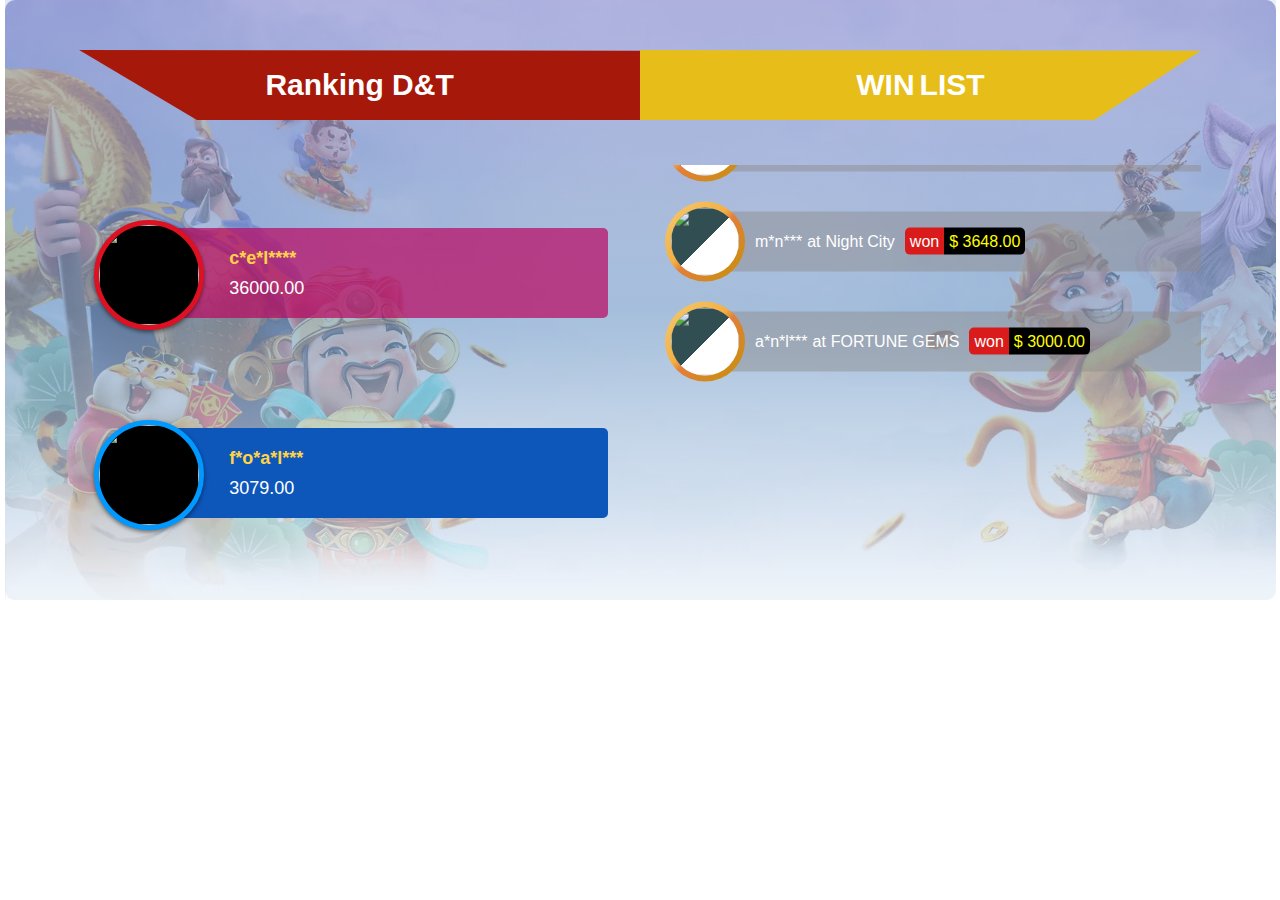
==== commit 121489e2: "v2.1" ====
--- a/index.html
+++ b/index.html
@@ -4,961 +4,9 @@
     <head>
         <meta name="viewport" content="width=device-width, initial-scale=1.0">
 
-        <link rel="stylesheet" href="https://cdnjs.cloudflare.com/ajax/libs/font-awesome/5.15.1/css/all.min.css">
-
-        <style>
-            html {
-                overflow-y: scroll;
-            }
-
-            :root {
-                overflow-y: auto;
-                overflow-x: hidden;
-            }
-
-            :root body {
-                position: absolute;
-            }
-
-            body,
-            html {
-                font-size: 14px;
-                padding: 0;
-                margin: 0;
-            }
-
-            body {
-                width: calc(100vw - 9px);
-                height: calc((100vw - 9px) * 0.55);
-                overflow: hidden;
-                left: 4.5px;
-                position: relative;
-                max-height: 600px;
-                font-family: Microsoft Yahei, Helvetica Neue, Helvetica, Arial, sans-serif;
-                line-height: 1.428571429;
-                color: #fafbfd;
-            }
-
-            .index-section {
-                height: 100%;
-            }
-
-            * {
-                -webkit-box-sizing: border-box;
-                box-sizing: border-box;
-                outline: none;
-            }
-
-            .index-goal {
-                position: relative;
-                padding: 0;
-            }
-
-            .index-goal .index-goal-content {
-                position: relative;
-                z-index: 1;
-                padding: 0px calc(100vw * 0.058333);
-                color: #fff;
-                border-radius: 10px;
-                border-style: solid;
-                border-width: 0;
-                border-image-slice: 1;
-                background-image: -webkit-gradient(linear, left top, left bottom, from(#141414), color-stop(52%, #262525), color-stop(98%, #000)), -webkit-gradient(linear, left top, left bottom, from(#fffade), color-stop(10%, #bd8355), color-stop(27%, #82523b), color-stop(51%, #fee185), color-stop(72%, #b4784e), color-stop(99%, #82523b));
-                background-image: linear-gradient(180deg, #9898d5, #7fa3cc 52%, #e9eff7 98%), linear-gradient(180deg, #fffade, #bd8355 10%, #82523b 27%, #fee185 51%, #b4784e 72%, #82523b 99%);
-                display: -webkit-box;
-                display: -ms-flexbox;
-                display: flex;
-            }
-
-            .index-goal-content::before {
-                content: "";
-                display: block;
-                background-size: cover;
-                background-image: url(/static/img/bg-slot4.webp);
-                height: 100%;
-                width: 100%;
-                opacity: 0.3;
-                position: absolute;
-                top: 0;
-                bottom: 0;
-                left: 0;
-                right: 0;
-            }
-
-            .index-ranking-wrapper {
-                margin: 50px auto 0;
-                position: relative;
-                width: 50%;
-            }
-
-            :after,
-            :before {
-                -webkit-box-sizing: border-box;
-                box-sizing: border-box;
-            }
-
-            .index-ranking-wrapper:before {
-                content: "";
-                width: 220px;
-                height: 160px;
-                background-image: url(https://download.ocms365.com/v3/jla/mem/img/today-icon_6c0ab17.png);
-                background-size: contain;
-                z-index: 2;
-                position: absolute;
-                top: -56px;
-                right: -110px;
-                background-repeat: no-repeat;
-            }
-
-            .index-ranking-wrapper .today-icon {
-                width: 100%;
-                line-height: 70px;
-                margin: auto;
-                text-align: center;
-                background-color: #a6180a;
-                position: relative;
-                -webkit-clip-path: polygon(0 0, 100% 1%, 100% 100%, 21% 100%);
-                clip-path: polygon(0 0, 100% 1%, 100% 100%, 21% 100%);
-            }
-
-            .web_view {
-                display: block;
-            }
-
-            .index-ranking-wrapper .today-icon p {
-                margin-bottom: 5px;
-                font-size: 30px;
-                font-weight: 700;
-            }
-
-            .mob_view {
-                display: none;
-            }
-
-            .index-section img {
-                width: 100%;
-            }
-
-            img {
-                vertical-align: middle;
-            }
-
-            button,
-            img,
-            input,
-            select,
-            textarea {
-                -webkit-transform: translateZ(0);
-                transform: translateZ(0);
-            }
-
-            img {
-                border: 0;
-                vertical-align: middle;
-            }
-
-            .index-ranking-wrapper .today-icon p {
-                margin-bottom: 5px;
-                font-size: 30px;
-                font-weight: 700;
-            }
-
-            p {
-                margin: 0 0 10px;
-            }
-
-            ol,
-            ul {
-                margin-top: 0;
-                margin-bottom: 10px;
-            }
-
-            ul,
-            li {
-                list-style-type: none;
-            }
-
-            .index-section ul {
-                margin: 0;
-                padding: 0;
-                list-style-type: none;
-                *zoom: 1;
-            }
-
-            .index-ranking-wrapper .ranking-grid {
-                padding: 0;
-                margin: 12vh 0 0 80px;
-                width: 80%;
-                position: relative;
-            }
-
-            .index-section ul:after,
-            .index-section ul:before {
-                content: " ";
-                display: table;
-            }
-
-            .index-ranking-wrapper .ranking-grid>li {
-                position: relative;
-                margin-bottom: 110px;
-            }
-
-            .index-ranking-wrapper .ranking-grid>li.dragon {
-                border-radius: 5px;
-                background-color: rgba(186, 6, 97, .7);
-            }
-
-            .index-ranking-wrapper .ranking-grid>li .ranking-img {
-                width: 110px;
-                height: 110px;
-                position: absolute;
-                top: -8px;
-                z-index: 1;
-                border-radius: 50%;
-                left: -65px;
-            }
-
-            .index-ranking-wrapper .ranking-grid>li .ranking-img:before {
-                width: 150px;
-                height: 150px;
-                content: "";
-                position: absolute;
-                background-image: url(https://download.ocms365.com/v3/jla/mem/img/trophy_0536cb7.png);
-                background-repeat: no-repeat;
-                background-size: contain;
-                left: -60px;
-                top: -40px;
-            }
-
-            .index-goal .index-goal-content .game-img,
-            .index-goal .index-goal-content .no-img {
-                position: relative;
-            }
-
-            .index-goal .index-goal-content .game-img,
-            .index-goal .index-goal-content .no-img {
-                overflow: hidden;
-                width: 100%;
-                height: 100%;
-                text-align: center;
-                background-color: #000;
-            }
-
-            .index-ranking-wrapper .ranking-grid>li.dragon .game-img {
-                border: 5px solid #d12;
-                -webkit-box-shadow: 0 2px 4px 0 rgba(0, 0, 0, .5), inset 0 1px 2px 0 rgba(0, 0, 0, .5);
-                box-shadow: 0 2px 4px 0 rgba(0, 0, 0, .5), inset 0 1px 2px 0 rgba(0, 0, 0, .5);
-                border-radius: 50%;
-            }
-
-            .index-section img {
-                width: 100%;
-            }
-
-            .index-goal .index-goal-content .game-img img,
-            .index-goal .index-goal-content .no-img img {
-                position: absolute;
-                left: -100%;
-                right: -100%;
-                margin: auto;
-                max-width: none;
-                height: 100%;
-            }
-
-            .index-ranking-wrapper .ranking-grid>li ul {
-                position: relative;
-                border-radius: 5px;
-            }
-
-            .index-ranking-wrapper .ranking-grid>li.dragon ul {
-                margin-left: 50px;
-                padding-left: 20px;
-            }
-
-            .index-ranking-wrapper .ranking-grid>li ul li {
-                position: relative;
-                z-index: 1;
-                padding: 15px 0;
-                color: #fff;
-            }
-
-            .index-ranking-wrapper .ranking-grid>li ul li.winner {
-                *zoom: 1;
-                font-size: 18px;
-                line-height: 30px;
-            }
-
-            .index-ranking-wrapper .ranking-grid>li ul li.winner:after,
-            .index-ranking-wrapper .ranking-grid>li ul li.winner:before {
-                content: " ";
-                display: table;
-            }
-
-            .index-ranking-wrapper .ranking-grid>li ul li.winner .player {
-                font-weight: 600;
-                color: #ffd347;
-            }
-
-            .index-ranking-wrapper .ranking-grid>li ul li.winner .score {
-                color: #fff;
-            }
-
-            .index-ranking-wrapper .ranking-grid>li ul li.winner:after {
-                clear: both;
-            }
-
-            .index-ranking-wrapper .ranking-grid>li.dragon ul .ranking-winner-img {
-                width: 90px;
-                height: 90px;
-                position: absolute;
-                z-index: 1;
-                top: 0;
-                background-image: url(https://download.ocms365.com/v3/jla/mem/img/dragon_4d35b4f.png);
-                background-size: contain;
-                right: 0;
-            }
-
-            .index-section ul:after,
-            .index-section ul:before {
-                content: " ";
-                display: table;
-            }
-
-            .index-section ul:after {
-                clear: both;
-            }
-
-            .index-ranking-wrapper .ranking-grid>li {
-                position: relative;
-                margin-bottom: 110px;
-            }
-
-            .index-ranking-wrapper .ranking-grid>li.tiger {
-                border-radius: 5px;
-                background-color: #0d56ba;
-            }
-
-            .index-ranking-wrapper .ranking-grid>li .ranking-img {
-                width: 110px;
-                height: 110px;
-                position: absolute;
-                top: -8px;
-                z-index: 1;
-                border-radius: 50%;
-                left: -65px;
-            }
-
-            .index-ranking-wrapper .ranking-grid>li.tiger .game-img {
-                border: 5px solid #09f;
-                -webkit-box-shadow: 0 2px 4px 0 rgba(0, 0, 0, .5), inset 0 1px 2px 0 rgba(0, 0, 0, .5);
-                box-shadow: 0 2px 4px 0 rgba(0, 0, 0, .5), inset 0 1px 2px 0 rgba(0, 0, 0, .5);
-                border-radius: 50%;
-            }
-
-            .index-ranking-wrapper .ranking-grid>li.tiger ul {
-                margin-left: 50px;
-                padding-left: 20px;
-            }
-
-            .index-ranking-wrapper .ranking-grid>li.tiger ul .ranking-winner-img {
-                width: 90px;
-                height: 90px;
-                position: absolute;
-                z-index: 1;
-                top: 0;
-                background-image: url(https://download.ocms365.com/v3/jla/mem/img/tiger_452400a.png);
-                background-size: contain;
-                right: 0;
-            }
-
-            .winner-list-wrapper {
-                margin: 50px auto 0;
-                position: relative;
-                z-index: 1;
-                width: 50%;
-            }
-
-            .index-title {
-                position: relative;
-                z-index: 1;
-                padding: 0 30px;
-                margin: 0;
-                font-size: 20px;
-                font-weight: 700;
-                text-align: center;
-                color: #8d8a8a;
-                border: 0;
-                line-height: 35px;
-                background: none;
-            }
-
-            .winner-list-wrapper .index-title {
-                margin-bottom: 5px;
-                font-size: 30px;
-                line-height: 70px;
-                height: 70px;
-                color: #fff;
-                padding: 0;
-                background-color: rgba(232, 190, 22, .99);
-                -webkit-clip-path: polygon(0 0, 100% 1%, 81% 100%, 0 100%);
-                clip-path: polygon(0 0, 100% 1%, 81% 100%, 0 100%);
-            }
-
-            b,
-            strong {
-                font-weight: 700;
-            }
-
-            .winner-list-wrapper .index-title span {
-                margin-left: 5px;
-                font-weight: 700;
-            }
-
-            .winner-list-wrapper .win-news-width {
-                width: 100%;
-                margin-top: 5vh;
-                overflow: hidden;
-            }
-
-            .winner-list-wrapper .win-news-scroll {
-                margin-top: -5px;
-            }
-
-            .winner-list-wrapper .win-news-scroll>ul {
-                position: relative;
-                height: 420px;
-                left: 40px;
-            }
-
-            .animate {
-                position: absolute;
-                top: 0;
-                left: 0;
-                width: 100%;
-            }
-
-            .winner-list-wrapper .win-news-scroll>ul>li {
-                *zoom: 1;
-                padding-top: 6px;
-            }
-
-            .winner-list-wrapper .win-news-scroll>ul>li:after,
-            .winner-list-wrapper .win-news-scroll>ul>li:before {
-                content: " ";
-                display: table;
-            }
-
-            .winner-list-wrapper .winner-block {
-                position: relative;
-                padding: 5px 0;
-                margin-top: 20px;
-            }
-
-            .winner-list-wrapper .winner-block .winner-img {
-                width: 80px;
-                height: 80px;
-                border-radius: 50%;
-                background: linear-gradient(135deg, #f2cb75, #f3b044 43%, #e17f3b 52%, #c49303);
-                position: absolute;
-                left: -15px;
-                top: 0;
-                bottom: 0;
-                z-index: 1;
-                margin: auto;
-                padding: 6px;
-            }
-
-            .winner-list-wrapper .winner-block .winner-img .game-img {
-                width: 100%;
-                height: 100%;
-                border-radius: 50%;
-                background: linear-gradient(315deg, #fff, #fff 50%, #aac6c8 0, #314f53 0);
-                overflow: hidden;
-                position: relative;
-                text-align: center;
-                z-index: 2;
-            }
-
-            .index-goal .index-goal-content .game-img img,
-            .index-goal .index-goal-content .no-img img {
-                position: absolute;
-                left: -100%;
-                right: -100%;
-                margin: auto;
-                max-width: none;
-                height: 100%;
-            }
-
-            .winner-list-wrapper .winner-block .winner-article {
-                font-size: 16px;
-                line-height: 60px;
-                background: rgba(139, 138, 138, 0.459);
-                color: #999;
-                border-radius: 5px;
-            }
-
-            .winner-list-wrapper .winner-block .winner-article .winner-grid {
-                display: -webkit-box;
-                display: -ms-flexbox;
-                display: flex;
-            }
-
-            .winner-list-wrapper .winner-block .winner-article .winner-grid>li {
-                overflow: hidden;
-                display: inline-block;
-                text-overflow: ellipsis;
-                white-space: nowrap;
-                vertical-align: top;
-                padding-left: 0;
-            }
-
-            .winner-list-wrapper .winner-block .winner-article .winner-grid>li:first-child {
-                padding-left: 70px;
-            }
-
-            .winner-list-wrapper .winner-block .winner-article .winner-grid>li:first-child:first-child {
-                color: #fff;
-            }
-
-            .winner-list-wrapper .winner-block .winner-article .winner-grid>li span {
-                color: #fff;
-            }
-
-            .winner-list-wrapper .winner-block .winner-article .winner-grid>li:first-child span {
-                padding: 0 5px;
-            }
-
-            .winner-list-wrapper .winner-block .winner-article .winner-grid>li:last-child .jackpot-win {
-                margin-left: 5px;
-                padding: 5px;
-                border-top-left-radius: 5px;
-                border-bottom-left-radius: 5px;
-                background-color: #da1b1b;
-            }
-
-            .winner-list-wrapper .winner-block .winner-article .winner-grid>li:last-child .win-total {
-                color: #ff0;
-                padding: 5px;
-                border-top-right-radius: 5px;
-                border-bottom-right-radius: 5px;
-                background-color: #000;
-            }
-
-            .FitLayout,
-            .FitLayout>div,
-            .index-goal,
-            .index-goal-border,
-            .index-goal-content,
-            .ranking-grid {
-                height: 100%;
-            }
-
-            .index-ranking-wrapper .win-news-width {
-                margin: 0 0 0 80px;
-            }
-
-            @media screen and (max-width:1250px) {
-                body {
-                    height: calc((100vw - 9px) * 0.7);
-                }
-            }
-
-            @media screen and (max-width:900px) {
-                .index-goal-content::before {
-                    background-image: none;
-                }
-
-                body {
-                    width: calc(100vw - 9px);
-                    height: inherit;
-                    max-height: none;
-                    min-height: 100%;
-                }
-
-                .index-goal {
-                    padding: 0;
-                }
-
-                .index-goal .index-goal-content {
-                    display: block;
-                    margin-bottom: 0;
-                    padding: 2.6666666667vmin 2.6666666667vmin 0;
-                    border-radius: 1.3333333333vmin;
-                    border-width: 1.3333333333vmin;
-                }
-
-                .index-goal .index-ranking-wrapper {
-                    margin-top: 0;
-                    width: 100%;
-                }
-
-                .index-ranking-wrapper {
-                    display: flex;
-                    flex-direction: column;
-                    align-items: center;
-                }
-
-                .index-goal .index-ranking-wrapper:before {
-                    background-image: none;
-                }
-
-                .index-goal .index-ranking-wrapper .today-icon {
-                    position: relative;
-                    top: 0;
-                    margin-bottom: 8vmin;
-                    width: 48vmin;
-                    height: auto;
-                    -webkit-clip-path: none;
-                    clip-path: none;
-                    background-color: transparent;
-                }
-
-                .web_view {
-                    display: none !important;
-                }
-
-                .index-goal .index-ranking-wrapper .today-icon p {
-                    font-size: 5.3333333333vmin;
-                    margin-top: 0;
-                    line-height: 20px;
-                }
-
-                .mob_view {
-                    display: block !important;
-                }
-
-                .index-goal .index-ranking-wrapper .today-icon p {
-                    font-size: 5.3333333333vmin;
-                    margin-top: 0;
-                    line-height: 20px;
-                }
-
-                .index-goal .index-ranking-wrapper .ranking-grid {
-                    padding: 0;
-                    margin: auto 0 0 16vmin;
-                }
-
-                .index-goal .index-ranking-wrapper .ranking-grid>li {
-                    padding: 0;
-                    width: 100%;
-                }
-
-                .index-goal .index-ranking-wrapper .ranking-grid>li.dragon {
-                    margin-bottom: 14.6666666667vmin;
-                }
-
-                .index-goal .index-ranking-wrapper .ranking-grid>li .ranking-img {
-                    width: 18.6666666667vmin;
-                    height: 18.6666666667vmin;
-                    left: 0;
-                    top: 0;
-                }
-
-                .index-goal .index-ranking-wrapper .ranking-grid>li .ranking-img:before {
-                    width: 21.3333333333vmin;
-                    height: 25.0666666667vmin;
-                    left: -16.8vmin;
-                    top: -5.0666666667vmin;
-                }
-
-                .index-goal .index-ranking-wrapper .ranking-grid>li .ranking-img .game-img,
-                .index-goal .index-ranking-wrapper .ranking-grid>li .ranking-img .no-img {
-                    left: -8vmin;
-                }
-
-                .index-goal .index-ranking-wrapper .ranking-grid>li ul {
-                    margin: 0;
-                    padding: 0;
-                    width: 100%;
-                    height: 18.6666666667vmin;
-                }
-
-                .index-goal .index-ranking-wrapper .ranking-grid>li ul li {
-                    padding: 0;
-                }
-
-                .index-goal .index-ranking-wrapper .ranking-grid>li.dragon .winner,
-                .index-goal .index-ranking-wrapper .ranking-grid>li.tiger .winner {
-                    padding-top: 4vmin;
-                    line-height: 5.8666666667vmin;
-                    padding-left: 16vmin;
-                }
-
-                .index-goal .index-ranking-wrapper .ranking-grid>li.dragon .winner {
-                    text-align: left;
-                }
-
-                .index-goal .index-ranking-wrapper .ranking-grid>li.dragon .winner .player,
-                .index-goal .index-ranking-wrapper .ranking-grid>li.dragon .winner .score,
-                .index-goal .index-ranking-wrapper .ranking-grid>li.tiger .winner .player,
-                .index-goal .index-ranking-wrapper .ranking-grid>li.tiger .winner .score {
-                    font-size: 4.2666666667vmin;
-                }
-
-                .index-goal .index-ranking-wrapper .ranking-grid>li.dragon .ranking-winner-img,
-                .index-goal .index-ranking-wrapper .ranking-grid>li.tiger .ranking-winner-img {
-                    width: 17.8666666667vmin;
-                    height: 17.8666666667vmin;
-                }
-
-                .index-goal .index-ranking-wrapper .ranking-grid>li {
-                    padding: 0;
-                    width: 100%;
-                }
-
-                .index-goal .index-ranking-wrapper .ranking-grid>li.tiger {
-                    margin-bottom: 14.6666666667vmin;
-                }
-
-                .index-goal .index-ranking-wrapper .ranking-grid>li .ranking-img {
-                    width: 18.6666666667vmin;
-                    height: 18.6666666667vmin;
-                    left: 0;
-                    top: 0;
-                }
-
-                .index-goal .index-ranking-wrapper .ranking-grid>li .ranking-img:before {
-                    width: 21.3333333333vmin;
-                    height: 25.0666666667vmin;
-                    left: -16.8vmin;
-                    top: -5.0666666667vmin;
-                }
-
-                .index-goal .index-ranking-wrapper .ranking-grid>li .ranking-img .game-img,
-                .index-goal .index-ranking-wrapper .ranking-grid>li .ranking-img .no-img {
-                    left: -8vmin;
-                }
-
-                .index-goal .index-ranking-wrapper .ranking-grid>li ul {
-                    margin: 0;
-                    padding: 0;
-                    width: 100%;
-                    height: 18.6666666667vmin;
-                }
-
-                .index-goal .index-ranking-wrapper .ranking-grid>li ul li {
-                    padding: 0;
-                }
-
-                .index-goal .index-ranking-wrapper .ranking-grid>li.dragon .winner,
-                .index-goal .index-ranking-wrapper .ranking-grid>li.tiger .winner {
-                    padding-top: 4vmin;
-                    line-height: 5.8666666667vmin;
-                    padding-left: 16vmin;
-                }
-
-                .index-goal .index-ranking-wrapper .ranking-grid>li.dragon .winner .player,
-                .index-goal .index-ranking-wrapper .ranking-grid>li.dragon .winner .score,
-                .index-goal .index-ranking-wrapper .ranking-grid>li.tiger .winner .player,
-                .index-goal .index-ranking-wrapper .ranking-grid>li.tiger .winner .score {
-                    font-size: 4.2666666667vmin;
-                }
-
-                .index-goal .index-ranking-wrapper .ranking-grid>li.dragon .ranking-winner-img,
-                .index-goal .index-ranking-wrapper .ranking-grid>li.tiger .ranking-winner-img {
-                    width: 17.8666666667vmin;
-                    height: 17.8666666667vmin;
-                }
-
-                .index-goal .index-ranking-wrapper:after {
-                    left: 0;
-                    right: 0;
-                    bottom: -.8vmin;
-                    height: .8vmin;
-                }
-
-                .index-goal .winner-list-wrapper {
-                    width: 100%;
-                    padding-bottom: 13.3333333333vmin;
-                    margin-top: 0;
-                }
-
-                .index-goal .winner-list-wrapper .index-title {
-                    margin-bottom: 30px;
-                    font-size: 5.3333333333vmin;
-                    background-color: transparent;
-                    line-height: 5.3333333333vmin;
-                    height: 5.3333333333vmin;
-                }
-
-                .index-goal .winner-list-wrapper .index-title span {
-                    margin-left: 1.3333333333vmin;
-                }
-
-                .index-goal .winner-list-wrapper .win-news-width {
-                    margin-top: 0;
-                    width: 100%;
-                }
-
-                .index-goal .winner-list-wrapper .win-news-scroll {
-                    margin-top: -10px;
-                    margin-left: 0;
-                    width: 100%;
-                }
-
-                .index-goal .winner-list-wrapper .win-news-scroll>ul {
-                    height: 106.6666666667vmin;
-                    left: 0;
-                }
-
-                .index-goal .winner-list-wrapper .win-news-scroll>ul>li {
-                    padding-top: 0;
-                }
-
-                .index-goal .winner-list-wrapper .winner-block {
-                    padding: 0;
-                }
-
-                .index-goal .winner-list-wrapper .winner-block .winner-article .winner-grid {
-                    -webkit-box-orient: vertical;
-                    -webkit-box-direction: normal;
-                    /*-ms-flex-direction: column;*/
-                    /*flex-direction: column;*/
-                    min-height: 80px;
-                    align-items: center;
-                }
-
-                .index-goal .winner-list-wrapper .winner-block .winner-article .winner-grid>li {
-                    display: block;
-                    padding-left: 18.6666666667vmin;
-                    padding-right: 0;
-                    width: 100%;
-                    text-align: left;
-                    font-size: 4.2666666667vmin;
-                }
-
-                li.win-prize {
-                    padding-left: 14vmin !important;
-                }
-
-                .index-goal .winner-list-wrapper .winner-block .winner-article .winner-grid>li span {
-                    margin: 0;
-                }
-
-                .index-goal .winner-list-wrapper .winner-block .winner-article .winner-grid>li:last-child span:not(.win-total) {
-                    margin: 0;
-                }
-
-                .index-goal .winner-list-wrapper .winner-block .winner-article .winner-grid>li span {
-                    margin: 0;
-                }
-
-                .index-goal .winner-list-wrapper .winner-block .winner-article {
-                    padding: 0.5vmin 0;
-                    font-size: 3.7333333333vmin;
-                    line-height: normal;
-                    border-radius: 1vmin;
-                }
-
-                .index-goal .winner-list-wrapper .winner-block .winner-img {
-                    width: 10 vmin;
-                    height: 10vmin;
-                    top: 50%;
-                    left: 2.6666666667vmin;
-                    margin: 0;
-                    padding: 0;
-                    background: none;
-                    -webkit-transform: translateY(-50%);
-                    transform: translateY(-50%);
-                }
-            }
-
-            @media screen and (max-width:800px) {
-                li.win-prize {
-                    padding-left: 7.5vmin !important;
-                }
-            }
-
-            @media screen and (max-width:660px) {
-                .index-goal .index-goal-content {
-                    display: block;
-                    margin-bottom: 0;
-                    padding: 1vmin 1vmin 0;
-                    border-radius: 1.3333333333vmin;
-                    border-width: 1.3333333333vmin;
-                }
-
-                .index-goal .winner-list-wrapper .winner-block .winner-article {
-                    border-radius: 1vmin;
-                }
-
-                .index-goal .winner-list-wrapper .winner-block .winner-img {
-                    width: 11vmin;
-                    height: 11vmin;
-                    top: 50%;
-                    left: 2.6666666667vmin;
-                    margin: 0;
-                    padding: 0;
-                    background: none;
-                    -webkit-transform: translateY(-50%);
-                    transform: translateY(-50%);
-                }
-
-                li.win-prize {
-                    padding-left: 7vmin !important;
-                }
-
-                li.animate {
-                    padding: 0 5px !important;
-                }
-            }
-
-            @media screen and (max-width:576px) {
-                .index-goal .winner-list-wrapper .winner-block .winner-article {
-                    border-radius: 1.3333333333vmin;
-                }
-
-                .index-goal .winner-list-wrapper .winner-block .winner-img {
-                    width: 13.3333333333vmin;
-                    height: 13.3333333333vmin;
-                    top: 50%;
-                    left: 2.6666666667vmin;
-                    margin: 0;
-                    padding: 0;
-                    background: none;
-                    -webkit-transform: translateY(-50%);
-                    transform: translateY(-50%);
-                }
-
-                li.win-prize {
-                    padding-left: 5vmin !important;
-                }
-
-                li.animate {
-                    padding: 0 5px !important;
-                }
-            }
-
-            @media screen and (max-width:430px) {
-                .index-goal .winner-list-wrapper .winner-block .winner-article {
-                    border-radius: 1.3333333333vmin;
-                }
-
-                .index-goal .winner-list-wrapper .winner-block .winner-img {
-                    width: 13.3333333333vmin;
-                    height: 13.3333333333vmin;
-                    top: 50%;
-                    left: 2.6666666667vmin;
-                    margin: 0;
-                    padding: 0;
-                    background: none;
-                    -webkit-transform: translateY(-50%);
-                    transform: translateY(-50%);
-                }
-
-                li.animate {
-                    padding: 0 5px !important;
-                }
-            }
-
-            .snowflake {
-                position: absolute;
-                color: #fff;
-                opacity: 0.8;
-                user-select: none;
-                z-index: 1000;
-            }
-        </style>
+        <!-- <link rel="stylesheet" href="https://cdnjs.cloudflare.com/ajax/libs/font-awesome/5.15.1/css/all.min.css"> -->
+
+        <link rel="stylesheet" href="/static/css/style.css">
     </head>
 
     <body>
--- a/static/css/style.css
+++ b/static/css/style.css
@@ -0,0 +1,1040 @@
+html {
+  overflow-y: scroll;
+}
+
+:root {
+  overflow-y: auto;
+  overflow-x: hidden;
+}
+
+:root body {
+  position: absolute;
+}
+
+body,
+html {
+  font-size: 14px;
+  padding: 0;
+  margin: 0;
+}
+
+body {
+  width: calc(100vw - 9px);
+  height: calc((100vw - 9px) * 0.55);
+  overflow: hidden;
+  left: 4.5px;
+  position: relative;
+  max-height: 600px;
+  font-family: Microsoft Yahei, Helvetica Neue, Helvetica, Arial, sans-serif;
+  line-height: 1.428571429;
+  color: #fafbfd;
+}
+
+.index-section {
+  height: 100%;
+}
+
+* {
+  -webkit-box-sizing: border-box;
+  box-sizing: border-box;
+  outline: none;
+}
+
+.index-goal {
+  position: relative;
+  padding: 0;
+}
+
+.index-goal .index-goal-content {
+  position: relative;
+  z-index: 1;
+  padding: 0px calc(100vw * 0.058333);
+  color: #fff;
+  border-radius: 10px;
+  border-style: solid;
+  border-width: 0;
+  border-image-slice: 1;
+  background-image: -webkit-gradient(
+      linear,
+      left top,
+      left bottom,
+      from(#141414),
+      color-stop(52%, #262525),
+      color-stop(98%, #000)
+    ),
+    -webkit-gradient(linear, left top, left bottom, from(#fffade), color-stop(10%, #bd8355), color-stop(27%, #82523b), color-stop(51%, #fee185), color-stop(72%, #b4784e), color-stop(99%, #82523b));
+  background-image: linear-gradient(180deg, #9898d5, #7fa3cc 52%, #e9eff7 98%),
+    linear-gradient(
+      180deg,
+      #fffade,
+      #bd8355 10%,
+      #82523b 27%,
+      #fee185 51%,
+      #b4784e 72%,
+      #82523b 99%
+    );
+  display: -webkit-box;
+  display: -ms-flexbox;
+  display: flex;
+}
+
+.index-goal-content::before {
+  content: "";
+  display: block;
+  background-size: cover;
+  background-image: url(/static/img/bg-slot4.webp);
+  height: 100%;
+  width: 100%;
+  opacity: 0.3;
+  position: absolute;
+  top: 0;
+  bottom: 0;
+  left: 0;
+  right: 0;
+}
+
+.index-ranking-wrapper {
+  margin: 50px auto 0;
+  position: relative;
+  width: 50%;
+}
+
+:after,
+:before {
+  -webkit-box-sizing: border-box;
+  box-sizing: border-box;
+}
+
+.index-ranking-wrapper:before {
+  content: "";
+  width: 220px;
+  height: 160px;
+  background-image: url(https://download.ocms365.com/v3/jla/mem/img/today-icon_6c0ab17.png);
+  background-size: contain;
+  z-index: 2;
+  position: absolute;
+  top: -56px;
+  right: -110px;
+  background-repeat: no-repeat;
+}
+
+.index-ranking-wrapper .today-icon {
+  width: 100%;
+  line-height: 70px;
+  margin: auto;
+  text-align: center;
+  background-color: #a6180a;
+  position: relative;
+  -webkit-clip-path: polygon(0 0, 100% 1%, 100% 100%, 21% 100%);
+  clip-path: polygon(0 0, 100% 1%, 100% 100%, 21% 100%);
+}
+
+.web_view {
+  display: block;
+}
+
+.index-ranking-wrapper .today-icon p {
+  margin-bottom: 5px;
+  font-size: 30px;
+  font-weight: 700;
+}
+
+.mob_view {
+  display: none;
+}
+
+.index-section img {
+  width: 100%;
+}
+
+img {
+  vertical-align: middle;
+}
+
+button,
+img,
+input,
+select,
+textarea {
+  -webkit-transform: translateZ(0);
+  transform: translateZ(0);
+}
+
+img {
+  border: 0;
+  vertical-align: middle;
+}
+
+.index-ranking-wrapper .today-icon p {
+  margin-bottom: 5px;
+  font-size: 30px;
+  font-weight: 700;
+}
+
+p {
+  margin: 0 0 10px;
+}
+
+ol,
+ul {
+  margin-top: 0;
+  margin-bottom: 10px;
+}
+
+ul,
+li {
+  list-style-type: none;
+}
+
+.index-section ul {
+  margin: 0;
+  padding: 0;
+  list-style-type: none;
+  *zoom: 1;
+}
+
+.index-ranking-wrapper .ranking-grid {
+  padding: 0;
+  margin: 12vh 0 0 80px;
+  width: 80%;
+  position: relative;
+}
+
+.index-section ul:after,
+.index-section ul:before {
+  content: " ";
+  display: table;
+}
+
+.index-ranking-wrapper .ranking-grid > li {
+  position: relative;
+  margin-bottom: 110px;
+}
+
+.index-ranking-wrapper .ranking-grid > li.dragon {
+  border-radius: 5px;
+  background-color: rgba(186, 6, 97, 0.7);
+}
+
+.index-ranking-wrapper .ranking-grid > li .ranking-img {
+  width: 110px;
+  height: 110px;
+  position: absolute;
+  top: -8px;
+  z-index: 1;
+  border-radius: 50%;
+  left: -65px;
+}
+
+.index-ranking-wrapper .ranking-grid > li .ranking-img:before {
+  width: 150px;
+  height: 150px;
+  content: "";
+  position: absolute;
+  background-image: url(https://download.ocms365.com/v3/jla/mem/img/trophy_0536cb7.png);
+  background-repeat: no-repeat;
+  background-size: contain;
+  left: -60px;
+  top: -40px;
+}
+
+.index-goal .index-goal-content .game-img,
+.index-goal .index-goal-content .no-img {
+  position: relative;
+}
+
+.index-goal .index-goal-content .game-img,
+.index-goal .index-goal-content .no-img {
+  overflow: hidden;
+  width: 100%;
+  height: 100%;
+  text-align: center;
+  background-color: #000;
+}
+
+.index-ranking-wrapper .ranking-grid > li.dragon .game-img {
+  border: 5px solid #d12;
+  -webkit-box-shadow: 0 2px 4px 0 rgba(0, 0, 0, 0.5),
+    inset 0 1px 2px 0 rgba(0, 0, 0, 0.5);
+  box-shadow: 0 2px 4px 0 rgba(0, 0, 0, 0.5),
+    inset 0 1px 2px 0 rgba(0, 0, 0, 0.5);
+  border-radius: 50%;
+}
+
+.index-section img {
+  width: 100%;
+}
+
+.index-goal .index-goal-content .game-img img,
+.index-goal .index-goal-content .no-img img {
+  position: absolute;
+  left: -100%;
+  right: -100%;
+  margin: auto;
+  max-width: none;
+  height: 100%;
+}
+
+.index-ranking-wrapper .ranking-grid > li ul {
+  position: relative;
+  border-radius: 5px;
+}
+
+.index-ranking-wrapper .ranking-grid > li.dragon ul {
+  margin-left: 50px;
+  padding-left: 20px;
+}
+
+.index-ranking-wrapper .ranking-grid > li ul li {
+  position: relative;
+  z-index: 1;
+  padding: 15px 0;
+  color: #fff;
+}
+
+.index-ranking-wrapper .ranking-grid > li ul li.winner {
+  *zoom: 1;
+  font-size: 18px;
+  line-height: 30px;
+}
+
+.index-ranking-wrapper .ranking-grid > li ul li.winner:after,
+.index-ranking-wrapper .ranking-grid > li ul li.winner:before {
+  content: " ";
+  display: table;
+}
+
+.index-ranking-wrapper .ranking-grid > li ul li.winner .player {
+  font-weight: 600;
+  color: #ffd347;
+}
+
+.index-ranking-wrapper .ranking-grid > li ul li.winner .score {
+  color: #fff;
+}
+
+.index-ranking-wrapper .ranking-grid > li ul li.winner:after {
+  clear: both;
+}
+
+.index-ranking-wrapper .ranking-grid > li.dragon ul .ranking-winner-img {
+  width: 90px;
+  height: 90px;
+  position: absolute;
+  z-index: 1;
+  top: 0;
+  background-image: url(https://download.ocms365.com/v3/jla/mem/img/dragon_4d35b4f.png);
+  background-size: contain;
+  right: 0;
+}
+
+.index-section ul:after,
+.index-section ul:before {
+  content: " ";
+  display: table;
+}
+
+.index-section ul:after {
+  clear: both;
+}
+
+.index-ranking-wrapper .ranking-grid > li {
+  position: relative;
+  margin-bottom: 110px;
+}
+
+.index-ranking-wrapper .ranking-grid > li.tiger {
+  border-radius: 5px;
+  background-color: #0d56ba;
+}
+
+.index-ranking-wrapper .ranking-grid > li .ranking-img {
+  width: 110px;
+  height: 110px;
+  position: absolute;
+  top: -8px;
+  z-index: 1;
+  border-radius: 50%;
+  left: -65px;
+}
+
+.index-ranking-wrapper .ranking-grid > li.tiger .game-img {
+  border: 5px solid #09f;
+  -webkit-box-shadow: 0 2px 4px 0 rgba(0, 0, 0, 0.5),
+    inset 0 1px 2px 0 rgba(0, 0, 0, 0.5);
+  box-shadow: 0 2px 4px 0 rgba(0, 0, 0, 0.5),
+    inset 0 1px 2px 0 rgba(0, 0, 0, 0.5);
+  border-radius: 50%;
+}
+
+.index-ranking-wrapper .ranking-grid > li.tiger ul {
+  margin-left: 50px;
+  padding-left: 20px;
+}
+
+.index-ranking-wrapper .ranking-grid > li.tiger ul .ranking-winner-img {
+  width: 90px;
+  height: 90px;
+  position: absolute;
+  z-index: 1;
+  top: 0;
+  background-image: url(https://download.ocms365.com/v3/jla/mem/img/tiger_452400a.png);
+  background-size: contain;
+  right: 0;
+}
+
+.winner-list-wrapper {
+  margin: 50px auto 0;
+  position: relative;
+  z-index: 1;
+  width: 50%;
+}
+
+.index-title {
+  position: relative;
+  z-index: 1;
+  padding: 0 30px;
+  margin: 0;
+  font-size: 20px;
+  font-weight: 700;
+  text-align: center;
+  color: #8d8a8a;
+  border: 0;
+  line-height: 35px;
+  background: none;
+}
+
+.winner-list-wrapper .index-title {
+  margin-bottom: 5px;
+  font-size: 30px;
+  line-height: 70px;
+  height: 70px;
+  color: #fff;
+  padding: 0;
+  background-color: rgba(232, 190, 22, 0.99);
+  -webkit-clip-path: polygon(0 0, 100% 1%, 81% 100%, 0 100%);
+  clip-path: polygon(0 0, 100% 1%, 81% 100%, 0 100%);
+}
+
+b,
+strong {
+  font-weight: 700;
+}
+
+.winner-list-wrapper .index-title span {
+  margin-left: 5px;
+  font-weight: 700;
+}
+
+.winner-list-wrapper .win-news-width {
+  width: 100%;
+  margin-top: 5vh;
+  overflow: hidden;
+}
+
+.winner-list-wrapper .win-news-scroll {
+  margin-top: -5px;
+}
+
+.winner-list-wrapper .win-news-scroll > ul {
+  position: relative;
+  height: 420px;
+  left: 40px;
+}
+
+.animate {
+  position: absolute;
+  top: 0;
+  left: 0;
+  width: 100%;
+}
+
+.winner-list-wrapper .win-news-scroll > ul > li {
+  *zoom: 1;
+  padding-top: 6px;
+}
+
+.winner-list-wrapper .win-news-scroll > ul > li:after,
+.winner-list-wrapper .win-news-scroll > ul > li:before {
+  content: " ";
+  display: table;
+}
+
+.winner-list-wrapper .winner-block {
+  position: relative;
+  padding: 5px 0;
+  margin-top: 20px;
+}
+
+.winner-list-wrapper .winner-block .winner-img {
+  width: 80px;
+  height: 80px;
+  border-radius: 50%;
+  background: linear-gradient(
+    135deg,
+    #f2cb75,
+    #f3b044 43%,
+    #e17f3b 52%,
+    #c49303
+  );
+  position: absolute;
+  left: -15px;
+  top: 0;
+  bottom: 0;
+  z-index: 1;
+  margin: auto;
+  padding: 6px;
+}
+
+.winner-list-wrapper .winner-block .winner-img .game-img {
+  width: 100%;
+  height: 100%;
+  border-radius: 50%;
+  background: linear-gradient(315deg, #fff, #fff 50%, #aac6c8 0, #314f53 0);
+  overflow: hidden;
+  position: relative;
+  text-align: center;
+  z-index: 2;
+}
+
+.index-goal .index-goal-content .game-img img,
+.index-goal .index-goal-content .no-img img {
+  position: absolute;
+  left: -100%;
+  right: -100%;
+  margin: auto;
+  max-width: none;
+  height: 100%;
+}
+
+.winner-list-wrapper .winner-block .winner-article {
+  font-size: 16px;
+  line-height: 60px;
+  background: rgba(139, 138, 138, 0.459);
+  color: #999;
+  border-radius: 5px;
+}
+
+.winner-list-wrapper .winner-block .winner-article .winner-grid {
+  display: -webkit-box;
+  display: -ms-flexbox;
+  display: flex;
+}
+
+.winner-list-wrapper .winner-block .winner-article .winner-grid > li {
+  overflow: hidden;
+  display: inline-block;
+  text-overflow: ellipsis;
+  white-space: nowrap;
+  vertical-align: top;
+  padding-left: 0;
+}
+
+.winner-list-wrapper
+  .winner-block
+  .winner-article
+  .winner-grid
+  > li:first-child {
+  padding-left: 70px;
+}
+
+.winner-list-wrapper
+  .winner-block
+  .winner-article
+  .winner-grid
+  > li:first-child:first-child {
+  color: #fff;
+}
+
+.winner-list-wrapper .winner-block .winner-article .winner-grid > li span {
+  color: #fff;
+}
+
+.winner-list-wrapper
+  .winner-block
+  .winner-article
+  .winner-grid
+  > li:first-child
+  span {
+  padding: 0 5px;
+}
+
+.winner-list-wrapper
+  .winner-block
+  .winner-article
+  .winner-grid
+  > li:last-child
+  .jackpot-win {
+  margin-left: 5px;
+  padding: 5px;
+  border-top-left-radius: 5px;
+  border-bottom-left-radius: 5px;
+  background-color: #da1b1b;
+}
+
+.winner-list-wrapper
+  .winner-block
+  .winner-article
+  .winner-grid
+  > li:last-child
+  .win-total {
+  color: #ff0;
+  padding: 5px;
+  border-top-right-radius: 5px;
+  border-bottom-right-radius: 5px;
+  background-color: #000;
+}
+
+.FitLayout,
+.FitLayout > div,
+.index-goal,
+.index-goal-border,
+.index-goal-content,
+.ranking-grid {
+  height: 100%;
+}
+
+.index-ranking-wrapper .win-news-width {
+  margin: 0 0 0 80px;
+}
+
+@media screen and (max-width: 1250px) {
+  body {
+    height: calc((100vw - 9px) * 0.7);
+  }
+}
+
+@media screen and (max-width: 900px) {
+  .index-goal-content::before {
+    background-image: none;
+  }
+
+  body {
+    width: calc(100vw - 9px);
+    height: inherit;
+    max-height: none;
+    min-height: 100%;
+  }
+
+  .index-goal {
+    padding: 0;
+  }
+
+  .index-goal .index-goal-content {
+    display: block;
+    margin-bottom: 0;
+    padding: 2.6666666667vmin 2.6666666667vmin 0;
+    border-radius: 1.3333333333vmin;
+    border-width: 1.3333333333vmin;
+  }
+
+  .index-goal .index-ranking-wrapper {
+    margin-top: 0;
+    width: 100%;
+  }
+
+  .index-ranking-wrapper {
+    display: flex;
+    flex-direction: column;
+    align-items: center;
+  }
+
+  .index-goal .index-ranking-wrapper:before {
+    background-image: none;
+  }
+
+  .index-goal .index-ranking-wrapper .today-icon {
+    position: relative;
+    top: 0;
+    margin-bottom: 8vmin;
+    width: 48vmin;
+    height: auto;
+    -webkit-clip-path: none;
+    clip-path: none;
+    background-color: transparent;
+  }
+
+  .web_view {
+    display: none !important;
+  }
+
+  .index-goal .index-ranking-wrapper .today-icon p {
+    font-size: 5.3333333333vmin;
+    margin-top: 0;
+    line-height: 20px;
+  }
+
+  .mob_view {
+    display: block !important;
+  }
+
+  .index-goal .index-ranking-wrapper .today-icon p {
+    font-size: 5.3333333333vmin;
+    margin-top: 0;
+    line-height: 20px;
+  }
+
+  .index-goal .index-ranking-wrapper .ranking-grid {
+    padding: 0;
+    margin: auto 0 0 16vmin;
+  }
+
+  .index-goal .index-ranking-wrapper .ranking-grid > li {
+    padding: 0;
+    width: 100%;
+  }
+
+  .index-goal .index-ranking-wrapper .ranking-grid > li.dragon {
+    margin-bottom: 14.6666666667vmin;
+  }
+
+  .index-goal .index-ranking-wrapper .ranking-grid > li .ranking-img {
+    width: 18.6666666667vmin;
+    height: 18.6666666667vmin;
+    left: 0;
+    top: 0;
+  }
+
+  .index-goal .index-ranking-wrapper .ranking-grid > li .ranking-img:before {
+    width: 21.3333333333vmin;
+    height: 25.0666666667vmin;
+    left: -16.8vmin;
+    top: -5.0666666667vmin;
+  }
+
+  .index-goal .index-ranking-wrapper .ranking-grid > li .ranking-img .game-img,
+  .index-goal .index-ranking-wrapper .ranking-grid > li .ranking-img .no-img {
+    left: -8vmin;
+  }
+
+  .index-goal .index-ranking-wrapper .ranking-grid > li ul {
+    margin: 0;
+    padding: 0;
+    width: 100%;
+    height: 18.6666666667vmin;
+  }
+
+  .index-goal .index-ranking-wrapper .ranking-grid > li ul li {
+    padding: 0;
+  }
+
+  .index-goal .index-ranking-wrapper .ranking-grid > li.dragon .winner,
+  .index-goal .index-ranking-wrapper .ranking-grid > li.tiger .winner {
+    padding-top: 4vmin;
+    line-height: 5.8666666667vmin;
+    padding-left: 16vmin;
+  }
+
+  .index-goal .index-ranking-wrapper .ranking-grid > li.dragon .winner {
+    text-align: left;
+  }
+
+  .index-goal .index-ranking-wrapper .ranking-grid > li.dragon .winner .player,
+  .index-goal .index-ranking-wrapper .ranking-grid > li.dragon .winner .score,
+  .index-goal .index-ranking-wrapper .ranking-grid > li.tiger .winner .player,
+  .index-goal .index-ranking-wrapper .ranking-grid > li.tiger .winner .score {
+    font-size: 4.2666666667vmin;
+  }
+
+  .index-goal
+    .index-ranking-wrapper
+    .ranking-grid
+    > li.dragon
+    .ranking-winner-img,
+  .index-goal
+    .index-ranking-wrapper
+    .ranking-grid
+    > li.tiger
+    .ranking-winner-img {
+    width: 17.8666666667vmin;
+    height: 17.8666666667vmin;
+  }
+
+  .index-goal .index-ranking-wrapper .ranking-grid > li {
+    padding: 0;
+    width: 100%;
+  }
+
+  .index-goal .index-ranking-wrapper .ranking-grid > li.tiger {
+    margin-bottom: 14.6666666667vmin;
+  }
+
+  .index-goal .index-ranking-wrapper .ranking-grid > li .ranking-img {
+    width: 18.6666666667vmin;
+    height: 18.6666666667vmin;
+    left: 0;
+    top: 0;
+  }
+
+  .index-goal .index-ranking-wrapper .ranking-grid > li .ranking-img:before {
+    width: 21.3333333333vmin;
+    height: 25.0666666667vmin;
+    left: -16.8vmin;
+    top: -5.0666666667vmin;
+  }
+
+  .index-goal .index-ranking-wrapper .ranking-grid > li .ranking-img .game-img,
+  .index-goal .index-ranking-wrapper .ranking-grid > li .ranking-img .no-img {
+    left: -8vmin;
+  }
+
+  .index-goal .index-ranking-wrapper .ranking-grid > li ul {
+    margin: 0;
+    padding: 0;
+    width: 100%;
+    height: 18.6666666667vmin;
+  }
+
+  .index-goal .index-ranking-wrapper .ranking-grid > li ul li {
+    padding: 0;
+  }
+
+  .index-goal .index-ranking-wrapper .ranking-grid > li.dragon .winner,
+  .index-goal .index-ranking-wrapper .ranking-grid > li.tiger .winner {
+    padding-top: 4vmin;
+    line-height: 5.8666666667vmin;
+    padding-left: 16vmin;
+  }
+
+  .index-goal .index-ranking-wrapper .ranking-grid > li.dragon .winner .player,
+  .index-goal .index-ranking-wrapper .ranking-grid > li.dragon .winner .score,
+  .index-goal .index-ranking-wrapper .ranking-grid > li.tiger .winner .player,
+  .index-goal .index-ranking-wrapper .ranking-grid > li.tiger .winner .score {
+    font-size: 4.2666666667vmin;
+  }
+
+  .index-goal
+    .index-ranking-wrapper
+    .ranking-grid
+    > li.dragon
+    .ranking-winner-img,
+  .index-goal
+    .index-ranking-wrapper
+    .ranking-grid
+    > li.tiger
+    .ranking-winner-img {
+    width: 17.8666666667vmin;
+    height: 17.8666666667vmin;
+  }
+
+  .index-goal .index-ranking-wrapper:after {
+    left: 0;
+    right: 0;
+    bottom: -0.8vmin;
+    height: 0.8vmin;
+  }
+
+  .index-goal .winner-list-wrapper {
+    width: 100%;
+    padding-bottom: 13.3333333333vmin;
+    margin-top: 0;
+  }
+
+  .index-goal .winner-list-wrapper .index-title {
+    margin-bottom: 30px;
+    font-size: 5.3333333333vmin;
+    background-color: transparent;
+    line-height: 5.3333333333vmin;
+    height: 5.3333333333vmin;
+  }
+
+  .index-goal .winner-list-wrapper .index-title span {
+    margin-left: 1.3333333333vmin;
+  }
+
+  .index-goal .winner-list-wrapper .win-news-width {
+    margin-top: 0;
+    width: 100%;
+  }
+
+  .index-goal .winner-list-wrapper .win-news-scroll {
+    margin-top: -10px;
+    margin-left: 0;
+    width: 100%;
+  }
+
+  .index-goal .winner-list-wrapper .win-news-scroll > ul {
+    height: 106.6666666667vmin;
+    left: 0;
+  }
+
+  .index-goal .winner-list-wrapper .win-news-scroll > ul > li {
+    padding-top: 0;
+  }
+
+  .index-goal .winner-list-wrapper .winner-block {
+    padding: 0;
+  }
+
+  .index-goal .winner-list-wrapper .winner-block .winner-article .winner-grid {
+    -webkit-box-orient: vertical;
+    -webkit-box-direction: normal;
+    /*-ms-flex-direction: column;*/
+    /*flex-direction: column;*/
+    min-height: 80px;
+    align-items: center;
+  }
+
+  .index-goal
+    .winner-list-wrapper
+    .winner-block
+    .winner-article
+    .winner-grid
+    > li {
+    display: block;
+    padding-left: 18.6666666667vmin;
+    padding-right: 0;
+    width: 100%;
+    text-align: left;
+    font-size: 4.2666666667vmin;
+  }
+
+  li.win-prize {
+    padding-left: 14vmin !important;
+  }
+
+  .index-goal
+    .winner-list-wrapper
+    .winner-block
+    .winner-article
+    .winner-grid
+    > li
+    span {
+    margin: 0;
+  }
+
+  .index-goal
+    .winner-list-wrapper
+    .winner-block
+    .winner-article
+    .winner-grid
+    > li:last-child
+    span:not(.win-total) {
+    margin: 0;
+  }
+
+  .index-goal
+    .winner-list-wrapper
+    .winner-block
+    .winner-article
+    .winner-grid
+    > li
+    span {
+    margin: 0;
+  }
+
+  .index-goal .winner-list-wrapper .winner-block .winner-article {
+    padding: 0.5vmin 0;
+    font-size: 3.7333333333vmin;
+    line-height: normal;
+    border-radius: 1vmin;
+  }
+
+  .index-goal .winner-list-wrapper .winner-block .winner-img {
+    width: 10 vmin;
+    height: 10vmin;
+    top: 50%;
+    left: 2.6666666667vmin;
+    margin: 0;
+    padding: 0;
+    background: none;
+    -webkit-transform: translateY(-50%);
+    transform: translateY(-50%);
+  }
+}
+
+@media screen and (max-width: 800px) {
+  li.win-prize {
+    padding-left: 7.5vmin !important;
+  }
+}
+
+@media screen and (max-width: 660px) {
+  .index-goal .index-goal-content {
+    display: block;
+    margin-bottom: 0;
+    padding: 1vmin 1vmin 0;
+    border-radius: 1.3333333333vmin;
+    border-width: 1.3333333333vmin;
+  }
+
+  .index-goal .winner-list-wrapper .winner-block .winner-article {
+    border-radius: 1vmin;
+  }
+
+  .index-goal .winner-list-wrapper .winner-block .winner-img {
+    width: 11vmin;
+    height: 11vmin;
+    top: 50%;
+    left: 2.6666666667vmin;
+    margin: 0;
+    padding: 0;
+    background: none;
+    -webkit-transform: translateY(-50%);
+    transform: translateY(-50%);
+  }
+
+  li.win-prize {
+    padding-left: 7vmin !important;
+  }
+
+  li.animate {
+    padding: 0 5px !important;
+  }
+}
+
+@media screen and (max-width: 576px) {
+  .index-goal .winner-list-wrapper .winner-block .winner-article {
+    border-radius: 1.3333333333vmin;
+  }
+
+  .index-goal .winner-list-wrapper .winner-block .winner-img {
+    width: 13.3333333333vmin;
+    height: 13.3333333333vmin;
+    top: 50%;
+    left: 2.6666666667vmin;
+    margin: 0;
+    padding: 0;
+    background: none;
+    -webkit-transform: translateY(-50%);
+    transform: translateY(-50%);
+  }
+
+  li.win-prize {
+    padding-left: 5vmin !important;
+  }
+
+  li.animate {
+    padding: 0 5px !important;
+  }
+}
+
+@media screen and (max-width: 430px) {
+  .index-goal .winner-list-wrapper .winner-block .winner-article {
+    border-radius: 1.3333333333vmin;
+  }
+
+  .index-goal .winner-list-wrapper .winner-block .winner-img {
+    width: 13.3333333333vmin;
+    height: 13.3333333333vmin;
+    top: 50%;
+    left: 2.6666666667vmin;
+    margin: 0;
+    padding: 0;
+    background: none;
+    -webkit-transform: translateY(-50%);
+    transform: translateY(-50%);
+  }
+
+  li.animate {
+    padding: 0 5px !important;
+  }
+}
+
+.snowflake {
+  position: absolute;
+  color: #fff;
+  opacity: 0.8;
+  user-select: none;
+  z-index: 1000;
+}
